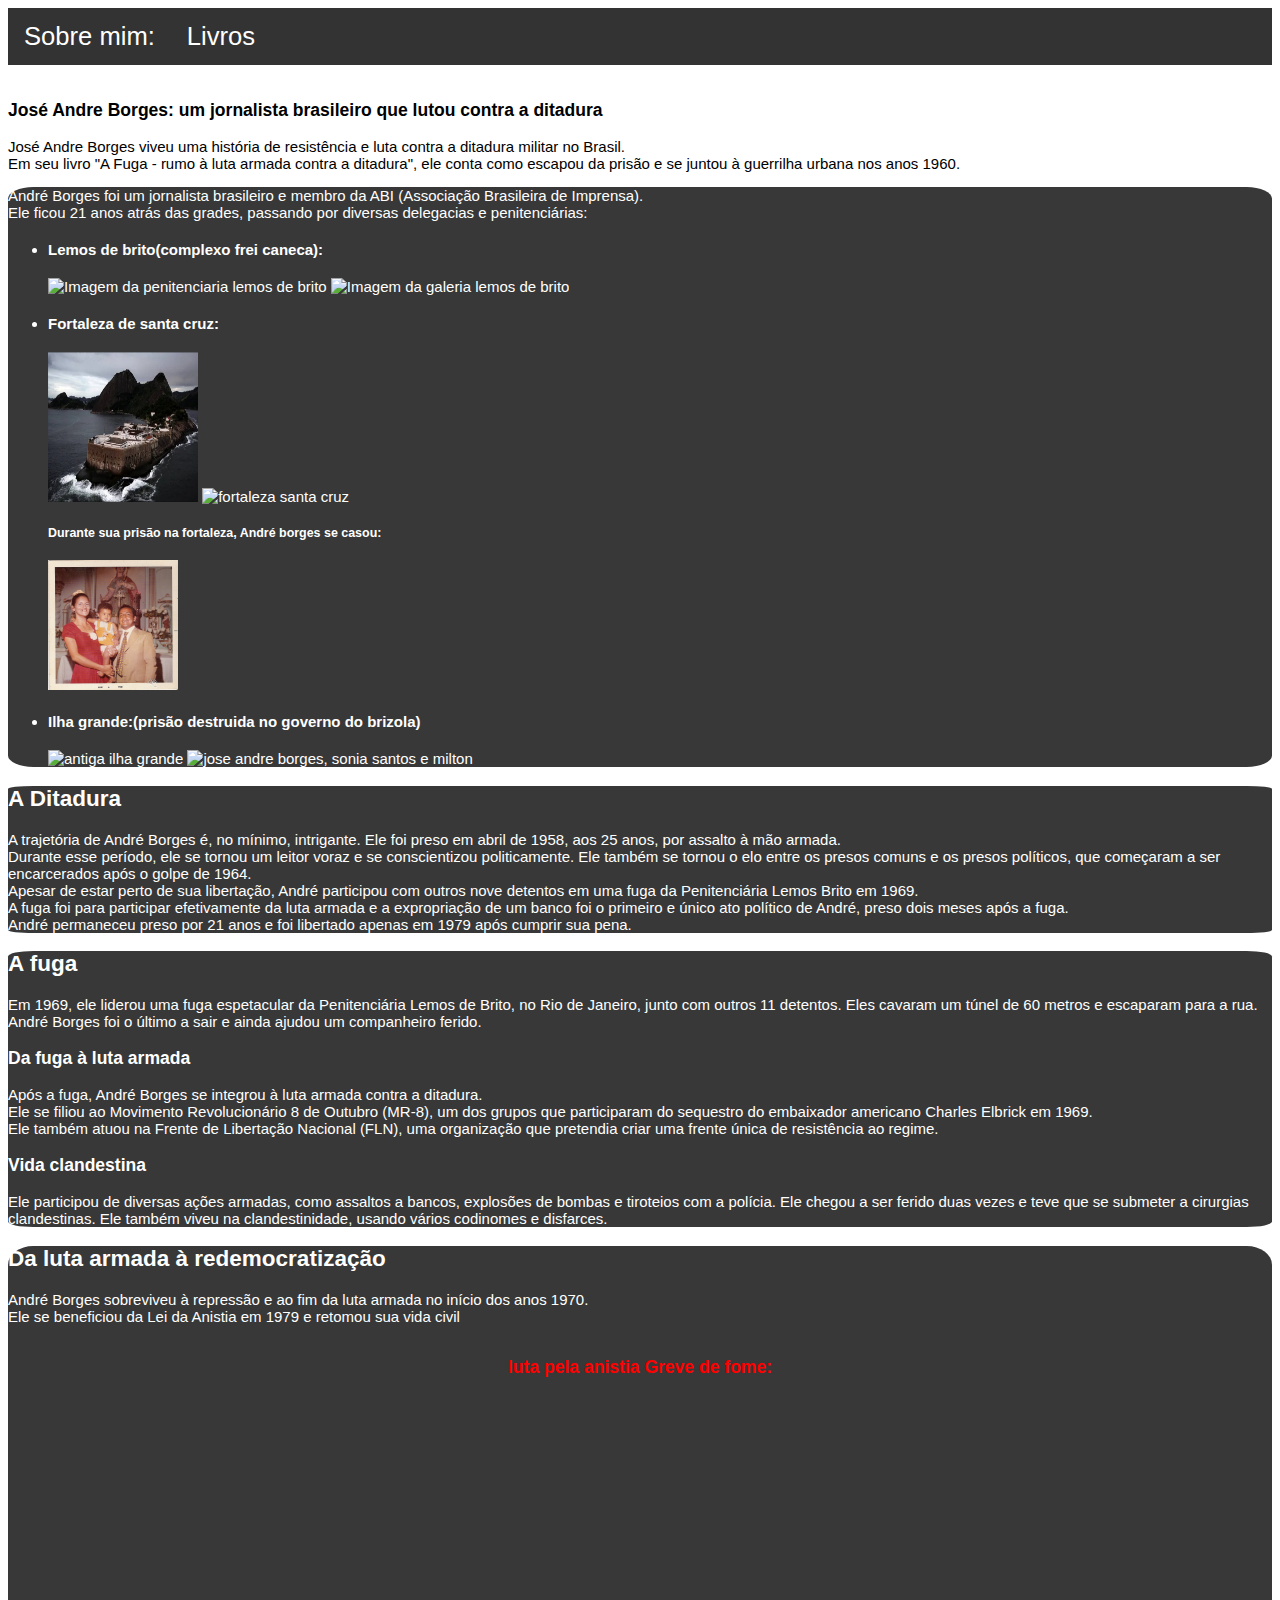
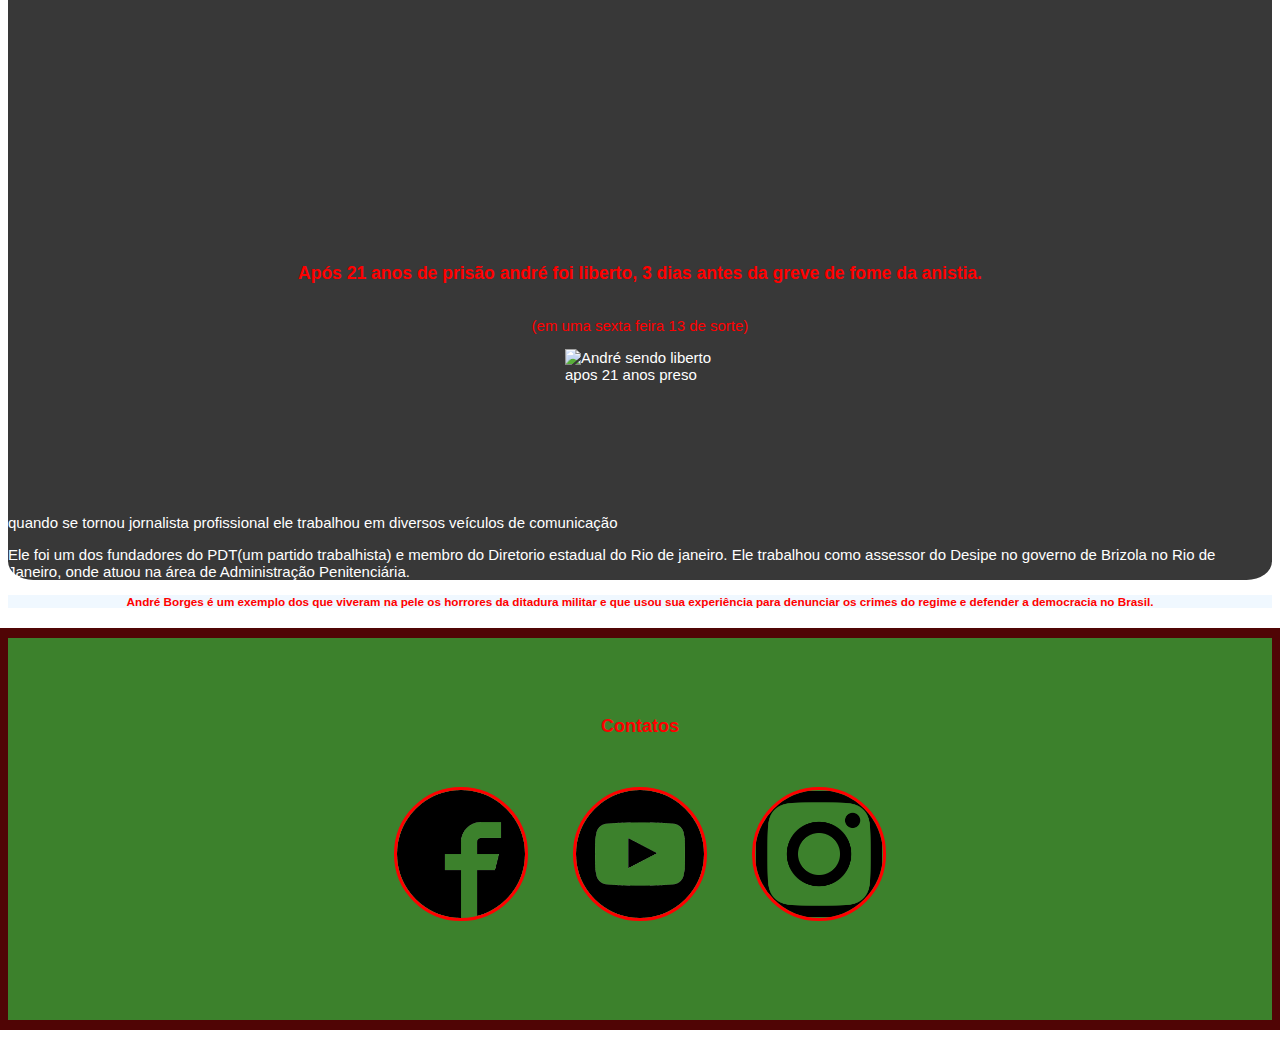
==== src/pages/about.html @ 837e5c85 "adicionado capas e sinopse de livros" ====
<!DOCTYPE html>
<html lang="en">
<head>
    <meta charset="UTF-8">
    <meta http-equiv="X-UA-Compatible" content="IE=edge">
    <meta name="viewport" content="width=device-width, initial-scale=1.0">
    <title>José andré borges</title>
    <link rel="stylesheet" href="../styles/boutstl.css">
</head>
<body>
    <nav>
        <ul>
            <li><a href="#">Sobre mim:</a></li>
            <li><a href="../../index.html">Livros</a></li>
        </ul>
    </nav>
    <header>
        <img src="" alt="">
        <h3>José Andre Borges: um jornalista brasileiro que lutou contra a ditadura</h3>
        <p>José Andre Borges viveu uma história de resistência e luta contra a ditadura militar no Brasil. <br>Em seu livro "A Fuga - rumo à luta armada contra a ditadura", ele conta como escapou da prisão e se juntou à guerrilha urbana nos anos 1960.</p>
    </header>
    <section>
        <div>
            <p>André Borges foi um jornalista brasileiro e membro da ABI (Associação Brasileira de Imprensa).<br>Ele ficou 21 anos atrás das grades, passando por diversas delegacias e penitenciárias: </p>
            <ul>
                <li>
                    <h4>Lemos de brito(complexo frei caneca):</h4>
                   <img class="sobreimg" src="https://andreborges.vercel.app/imgs/lemos%20brito%20colrida.png" alt="Imagem da penitenciaria lemos de brito" srcset="" width="150" height="150">
                   <img class="sobreimg" src="https://andreborges.vercel.app/imgs/Corredor%20da%20galeria%20na%20Divisão%20Especial%20%20da%20Frrei%20Caneca.jpg" alt="Imagem da galeria lemos de brito" srcset="" width="150" height="150">
                   
                </li>
                <li>
                    <h4>Fortaleza de santa cruz:</h4>
                    <img class="sobreimg" src="../../imgs/fortaleza2.PNG" alt="fortaleza" width="150" height="150" srcset="">
                    <img class="sobreimg" src="https://andreborges.vercel.app/imgs/Fortaleza_de_santa_cruz.jpg" alt="fortaleza santa cruz" width="150" height="150" srcset="">
                    <h5>Durante sua prisão na fortaleza, André borges se casou:</h5>
                    <img class="sobreimg" src="../../imgs/fotocasamento.jpg" alt="Casamento de andré na fortaleza de_santa_cruz" height="130" width="130"srcset="">
                </li>
                <li>
                    <h4>Ilha grande:(prisão destruida no governo do brizola)</h4>
                    <img class="sobreimg" src="https://andreborges.vercel.app/imgs/Foto%20da%20Ilha%20Grande.jpg" alt="antiga ilha grande" width="150" height="150" srcset="">
                    <img class="sobreimg" src="https://andreborges.vercel.app/imgs/7cdf9e09fb1a8763533f22e6745fd05e2f38357ead64c07fff76146b.jpg" alt="jose andre borges, sonia santos e milton" width="150" height="150">
                    
                    
                </li>
            </ul>
        </div>
        
        
        <div>
            <h2>A Ditadura</h2>
            
            <p>A trajetória de André Borges é, no mínimo, intrigante. Ele foi preso em abril de 1958, aos 25 anos, por assalto à mão armada.
                <br>Durante esse período, ele se tornou um leitor voraz e se conscientizou politicamente. Ele também se tornou o elo entre os presos comuns e os presos políticos, que começaram a ser encarcerados após o golpe de 1964.
                <br>Apesar de estar perto de sua libertação, André participou com outros nove detentos em uma fuga da Penitenciária Lemos Brito em 1969.
                <br>A fuga foi para participar efetivamente da luta armada e a expropriação de um banco foi o primeiro e único ato político de André, preso dois meses após a fuga.<br>André permaneceu preso por 21 anos e foi libertado apenas em 1979 após cumprir sua pena.</p>
        </div>
        <div>
            <h2>A fuga</h2>
            <p>Em <span>1969</span>, ele liderou uma fuga espetacular da Penitenciária Lemos de Brito, no Rio de Janeiro, junto com outros 11 detentos. Eles cavaram um túnel de 60 metros e escaparam para a rua. André Borges foi o último a sair e ainda ajudou um companheiro ferido.</p>
            <h3>Da fuga à luta armada</h3>
            <p>Após a fuga, André Borges se integrou à luta armada contra a ditadura.<br>Ele se filiou ao Movimento Revolucionário 8 de Outubro (MR-8), um dos grupos que participaram do sequestro do embaixador americano Charles Elbrick em 1969.<br>Ele também atuou na Frente de Libertação Nacional (FLN), uma organização que pretendia criar uma frente única de resistência ao regime.</p>
            <h3>Vida clandestina</h3>
            <p>Ele participou de diversas ações armadas, como assaltos a bancos, explosões de bombas e tiroteios com a polícia. Ele chegou a ser ferido duas vezes e teve que se submeter a cirurgias clandestinas. Ele também viveu na clandestinidade, usando vários codinomes e disfarces.</p>
        </div>
        <div>
            <h2>Da luta armada à redemocratização</h2>
            <p>André Borges sobreviveu à repressão e ao fim da luta armada no início dos anos 1970.<br>Ele se beneficiou da Lei da Anistia em 1979 e retomou sua vida civil</p>
            <div id="player">
                <h3 style="color:red;text-align:center;">luta pela anistia Greve de fome:</h3>
                <iframe width="100" height="100" src="https://www.youtube.com/embed/jiJR7EuvxG4" title="Luta pela anistia: Greve de fome 1979 penitenciaria lemos brito" frameborder="0" allow=" autoplay; clipboard-write; encrypted-media; web-share" allowfullscreen>
                </iframe>
                <h3 style="color:red;text-align:center;">Após 21 anos de prisão andré foi liberto, 3 dias antes da greve de fome da anistia.</h3>
                <p style="color:red;text-align:center;">(em uma sexta feira 13 de sorte)</p>
                <img class="sobreimg" src="https://media2.giphy.com/media/v1.Y2lkPTc5MGI3NjExYzhkODRiM2I2OGNiMWZkNzcwYzRmYzAyMzRhMmRlOTlmZjk5ZTAwYiZlcD12MV9pbnRlcm5hbF9naWZzX2dpZklkJmN0PWc/Q6d7CM1Arba7Ho5XRh/giphy.gif" width="150" height="150" alt="André sendo liberto apos 21 anos preso"></img>
            </div>
            <p>quando se tornou jornalista profissional ele trabalhou em diversos veículos de comunicação</p>
            <p>Ele foi um dos fundadores do PDT(um partido trabalhista) e membro do Diretorio estadual do Rio de janeiro. Ele trabalhou como assessor do Desipe no governo de Brizola no Rio de Janeiro, onde atuou na área de Administração Penitenciária.
            </p>
        </div>
        <h3 style="color:red;text-align:center; background-color: aliceblue;">André Borges é um exemplo dos que viveram na pele os horrores da ditadura militar e que usou sua experiência para denunciar os crimes do regime e defender a democracia no Brasil.
        </h3>
    </section>
    <footer>
        <h2>Contatos</h2>
        <div>
         <!-- Contacts(facebook,instagram, youtube) -->
            <a href="https://www.facebook.com/profile.php?id=100004435623416">
                <img src="../../imgs/face.png" alt="facebook icon">
                
            </a>
            <a href="https://www.youtube.com/@andreborges8087">
                <img src="../../imgs/youtub.png" alt="youtube icon">
                
            </a>
            <a href="https://www.instagram.com/andreborges9657/">
                <img src="../../imgs/insta.png" alt="instagram icon">
                
            </a>
            
        </div>
        
    </footer>
</body>
</html>
---- src/styles/boutstl.css ----
* {
    box-sizing: border-box;

}
html {
    font-size: 62.5%;
    font-family: Arial, Helvetica, sans-serif;
}
nav>ul {
    list-style-type: none;
    margin: 0;
    padding: 0;
    overflow: hidden;
    background-color: #333;
}
nav>ul>li {
    float: left;
    
}
nav>ul>li>a {
    display: block;
    color: white;
    text-align: center;
    padding: 1.4rem 1.6rem;
    font-size: 2vw;
    text-decoration: none;
}
nav>ul>li a:hover {
    background-color: #111;
}
header {
    font-size: 1.5rem;
}

section {
    background-image: url("https://andreborges.vercel.app/imgs/64.png");
    background-size:contain;
    background-position: center;
    background-repeat: repeat-y;
    color:white;
}
section>div {
    background-color: #000000c7;
    border-radius: 2%;
    font-size: 1.5rem;
}





footer>h2 {
    color: red;
    text-align: center;
    font-family: Arial, Helvetica, sans-serif;
    font-size: large;
}
footer {
    padding-block: 5%;
    margin: 3rem;
    background-color: rgba(22, 104, 2, 0.836);
    text-align: center;
    margin-inline: auto;

    outline: rgb(80, 5, 5) solid 1rem;
    width: 100%;
}
footer>div {
    display: flex;
    flex-direction: row;
    margin-bottom: 3vw;
    padding-top: 3vw;
    justify-content: center;
}
footer>div>a {
    display: flex;
    flex-direction: column;
    margin-inline: 2vw;
}
footer>div>a>img {
    width: 10vw;
    outline: red solid .3rem;
    border-radius: 50%;
    animation: light linear infinite 5S;
    height: 100%;
}
footer>p{
    color:rgb(78, 61, 61);
    font-size: .8rem;
}
div#player>iframe {
  width: 70vw;
  height: 50vh;
}
div#player{
  align-items: center;
  justify-content: center;
  display: flex;
  flex-direction: column;
}

@keyframes light {
    0% {
        filter: drop-shadow(16px 16px 20px red);
    }
    10% {
        filter: drop-shadow(16px 16px 20px red) invert(10%);
    }
    25% {
        filter: drop-shadow(16px 16px 20px red) invert(20%);
    }
    45% {
        filter: drop-shadow(16px 16px 20px red) invert(50%);
    }
    60% {
        filter: drop-shadow(16px 16px 20px red) invert(60%);
    }
    90% {
        filter: drop-shadow(16px 16px 20px red) invert(75%);
    }
    100% {
        filter: drop-shadow(16px 16px 20px red) invert(100%);
    }
}

.sobreimg:hover {
    width: 50vw;
    height: 60vh;
    outline: inset .8rem rgb(119, 93, 128);
}
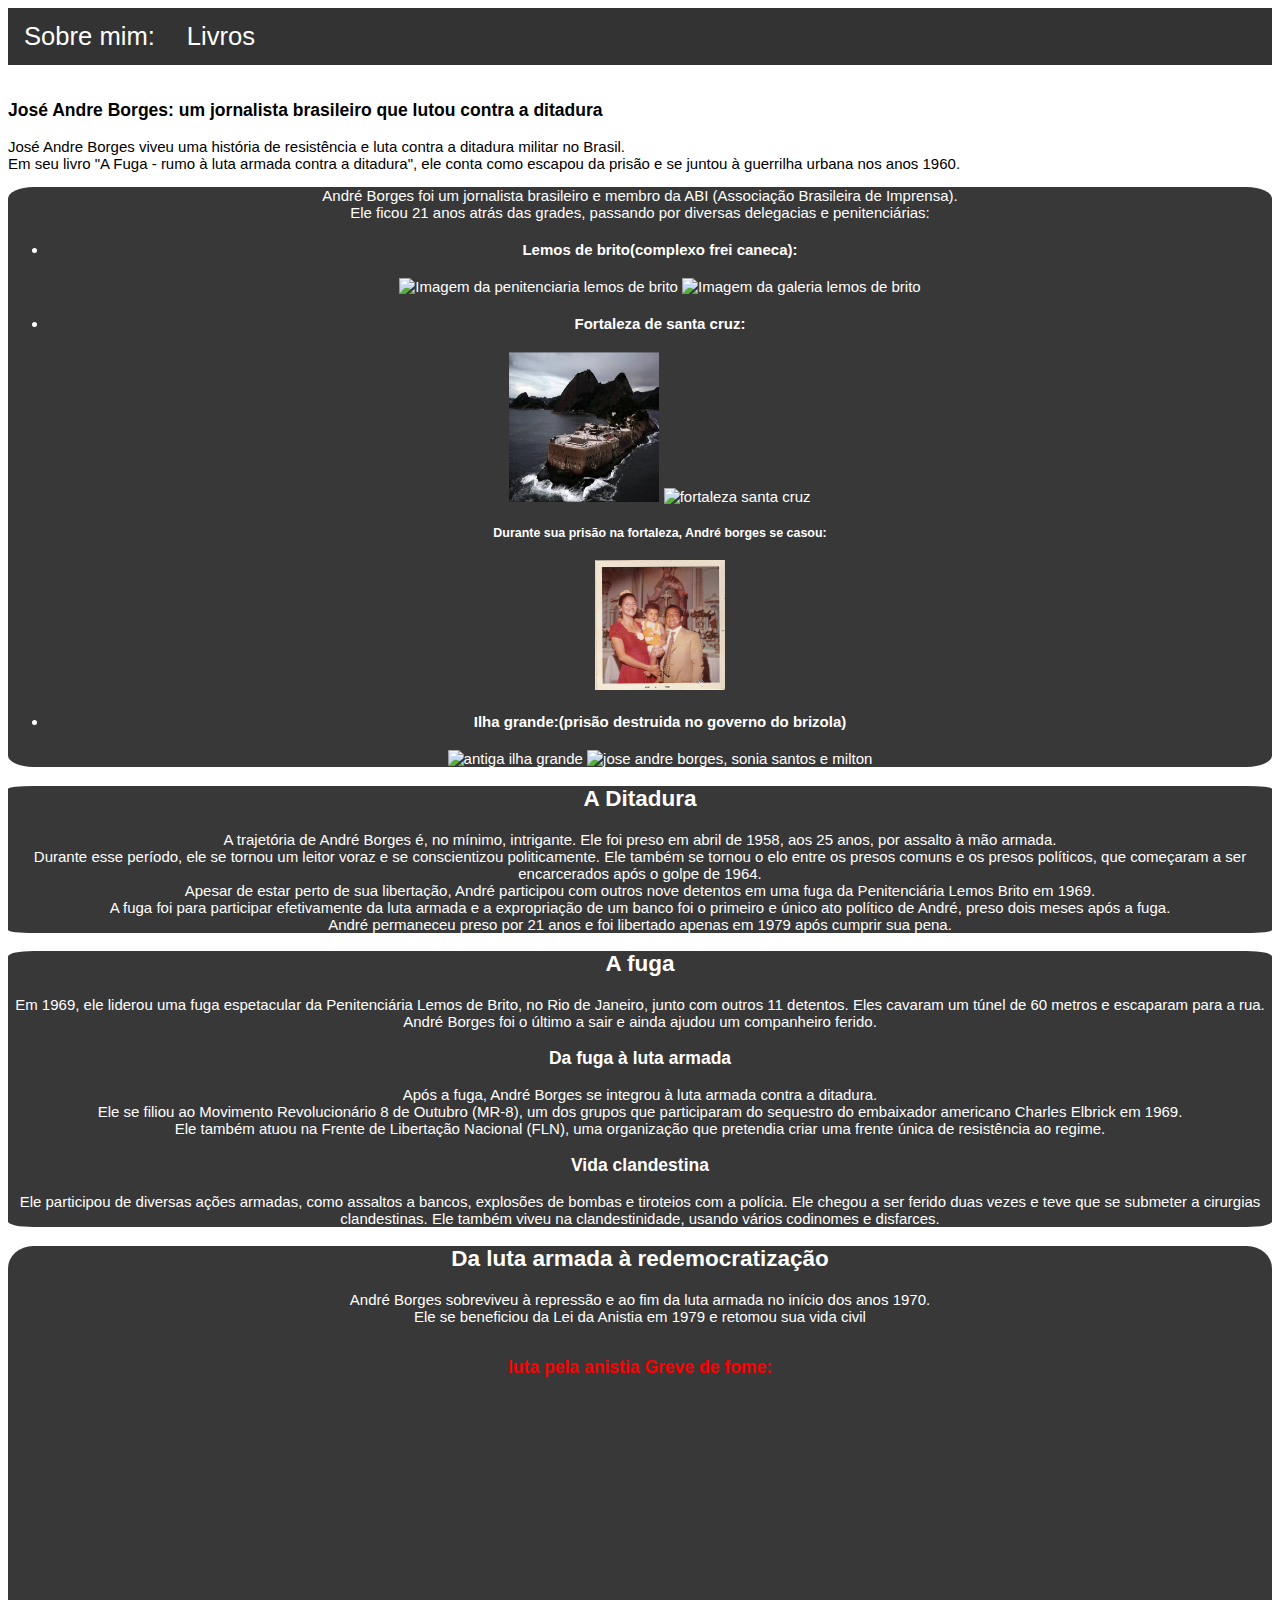
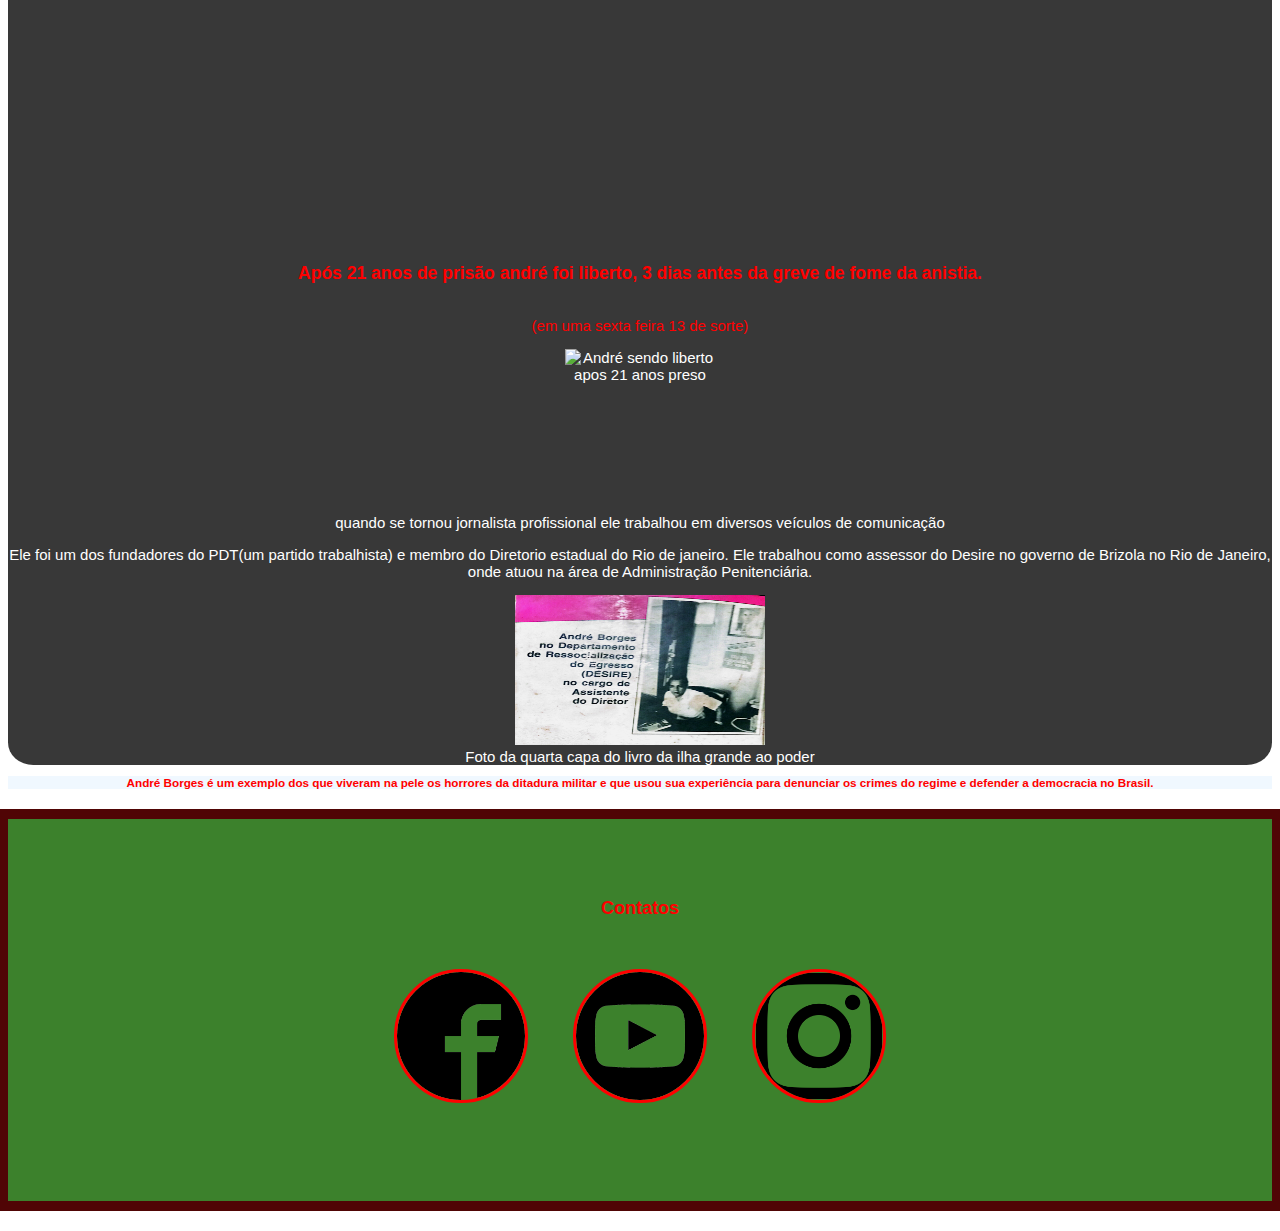
==== commit e3e82565: "adicionamos foto quarta capa (da ilha grande ao poder) e figcaption ao html" ====
--- a/src/pages/about.html
+++ b/src/pages/about.html
@@ -75,8 +75,10 @@
                 <img class="sobreimg" src="https://media2.giphy.com/media/v1.Y2lkPTc5MGI3NjExYzhkODRiM2I2OGNiMWZkNzcwYzRmYzAyMzRhMmRlOTlmZjk5ZTAwYiZlcD12MV9pbnRlcm5hbF9naWZzX2dpZklkJmN0PWc/Q6d7CM1Arba7Ho5XRh/giphy.gif" width="150" height="150" alt="André sendo liberto apos 21 anos preso"></img>
             </div>
             <p>quando se tornou jornalista profissional ele trabalhou em diversos veículos de comunicação</p>
-            <p>Ele foi um dos fundadores do PDT(um partido trabalhista) e membro do Diretorio estadual do Rio de janeiro. Ele trabalhou como assessor do Desipe no governo de Brizola no Rio de Janeiro, onde atuou na área de Administração Penitenciária.
+            <p>Ele foi um dos fundadores do PDT(um partido trabalhista) e membro do Diretorio estadual do Rio de janeiro. Ele trabalhou como assessor do Desire no governo de Brizola no Rio de Janeiro, onde atuou na área de Administração Penitenciária.
             </p>
+            <img src="../../imgs/desire.jpg" alt="andre trabalhou como assessor no desire durante governo do brizola" width="250" height="150" class="sobreimg">
+            <figcaption>Foto da quarta capa do livro da ilha grande ao poder</figcaption>
         </div>
         <h3 style="color:red;text-align:center; background-color: aliceblue;">André Borges é um exemplo dos que viveram na pele os horrores da ditadura militar e que usou sua experiência para denunciar os crimes do regime e defender a democracia no Brasil.
         </h3>
--- a/src/styles/boutstl.css
+++ b/src/styles/boutstl.css
@@ -43,6 +43,7 @@
     background-color: #000000c7;
     border-radius: 2%;
     font-size: 1.5rem;
+    text-align: center;
 }
 
 
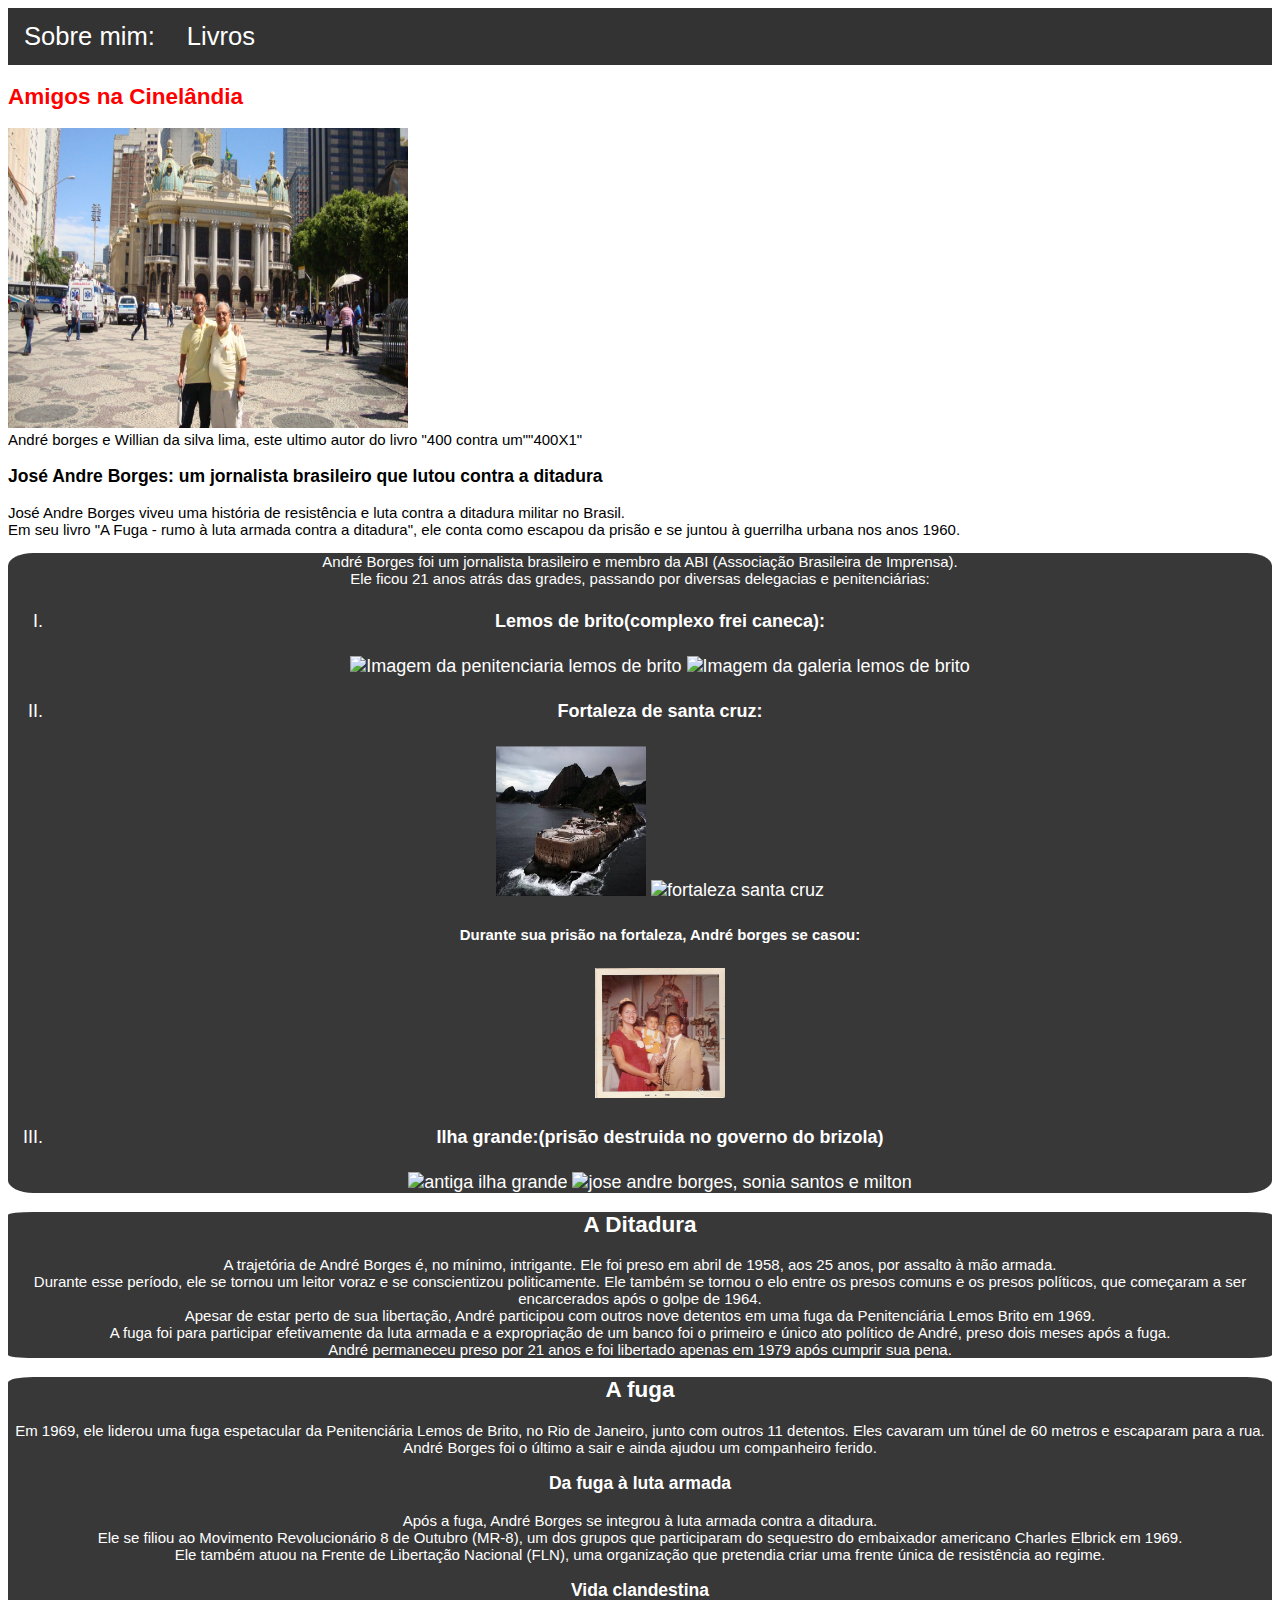
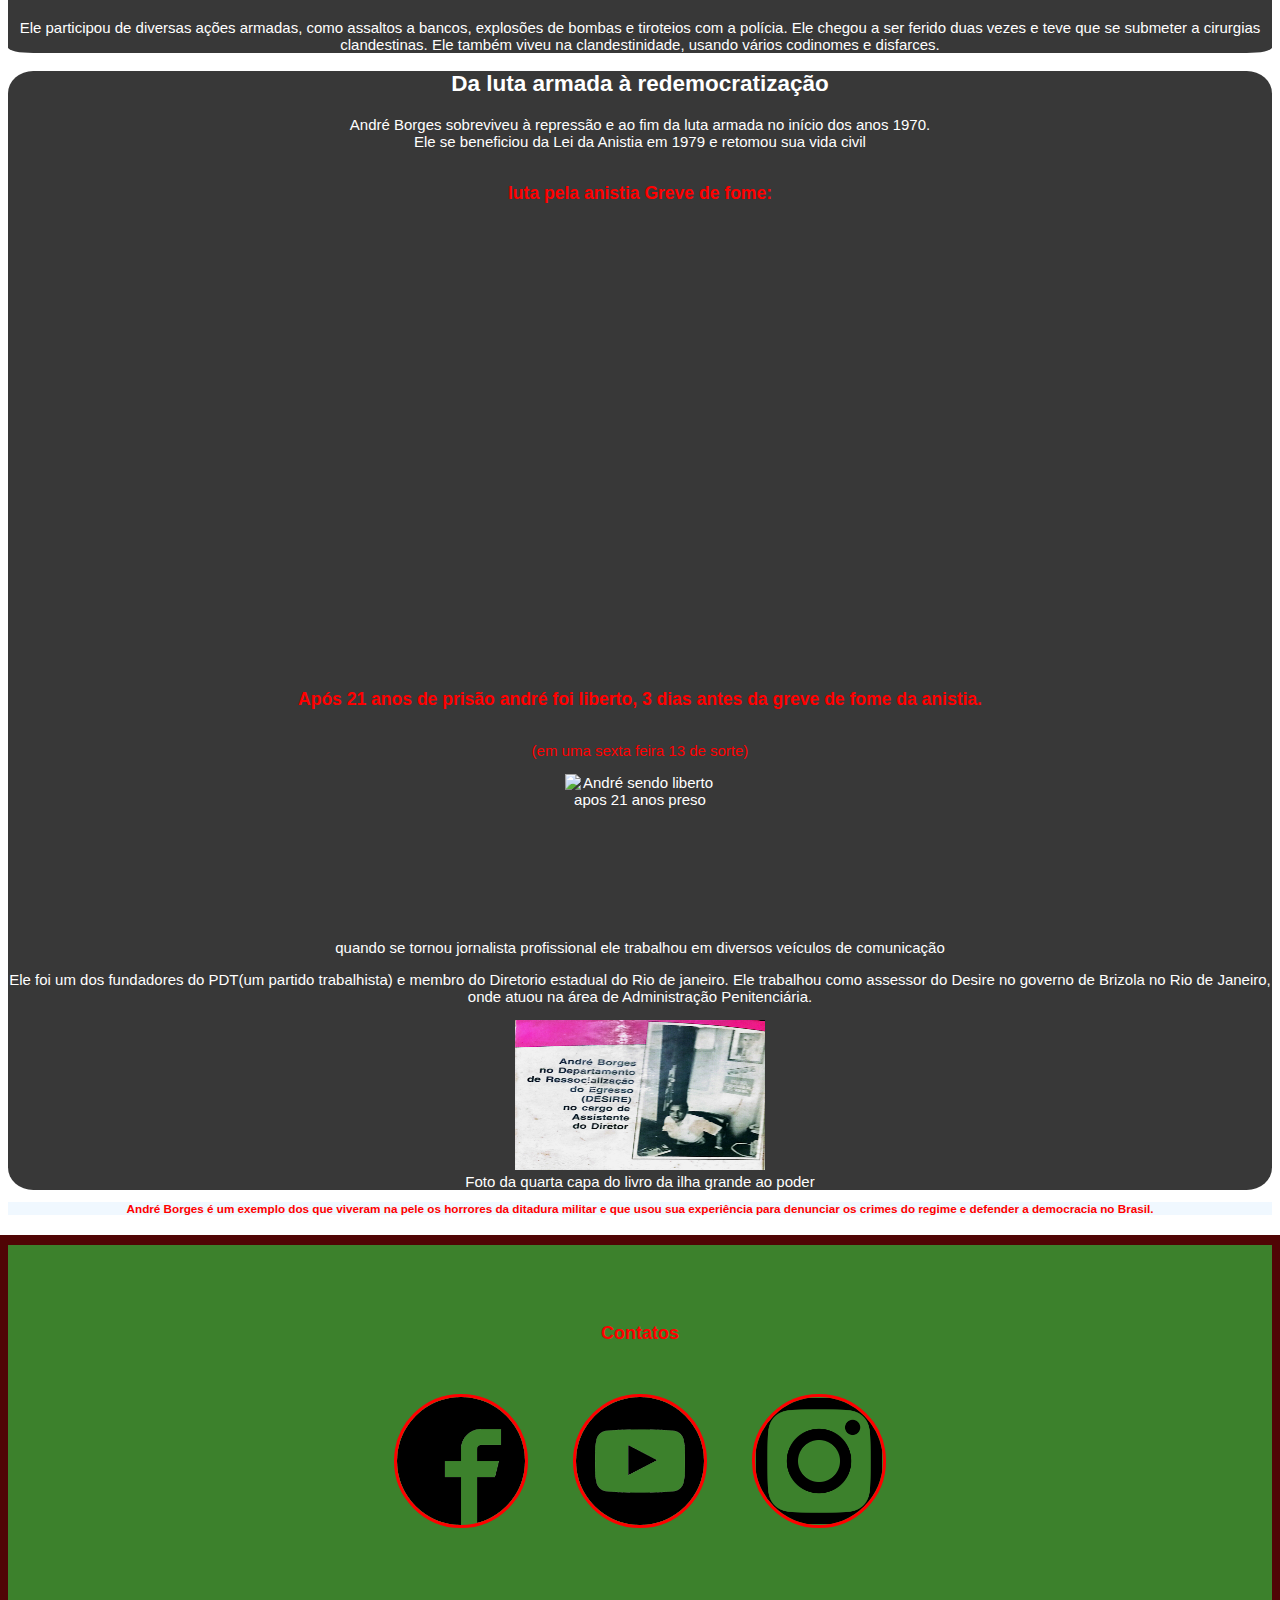
==== commit dfe11165: "added amigos na cinelandia phtoo" ====
--- a/src/pages/about.html
+++ b/src/pages/about.html
@@ -15,7 +15,9 @@
         </ul>
     </nav>
     <header>
-        <img src="" alt="">
+        <h2 style="color: red;">Amigos na Cinelândia</h2 >
+        <img src="../../imgs/AmigosNaCinelandia.jpg.jpg" alt="Amigos na Cinelândia" width="400" height="300">
+        <figcaption>André borges e Willian da silva lima, este ultimo autor do livro "400 contra um""400X1"</figcaption>
         <h3>José Andre Borges: um jornalista brasileiro que lutou contra a ditadura</h3>
         <p>José Andre Borges viveu uma história de resistência e luta contra a ditadura militar no Brasil. <br>Em seu livro "A Fuga - rumo à luta armada contra a ditadura", ele conta como escapou da prisão e se juntou à guerrilha urbana nos anos 1960.</p>
     </header>
--- a/src/styles/boutstl.css
+++ b/src/styles/boutstl.css
@@ -15,6 +15,7 @@
 }
 nav>ul>li {
     float: left;
+
     
 }
 nav>ul>li>a {
@@ -46,7 +47,10 @@
     text-align: center;
 }
 
-
+section>div>ul {
+    list-style: upper-roman;
+    font-size: larger;
+}
 
 
 
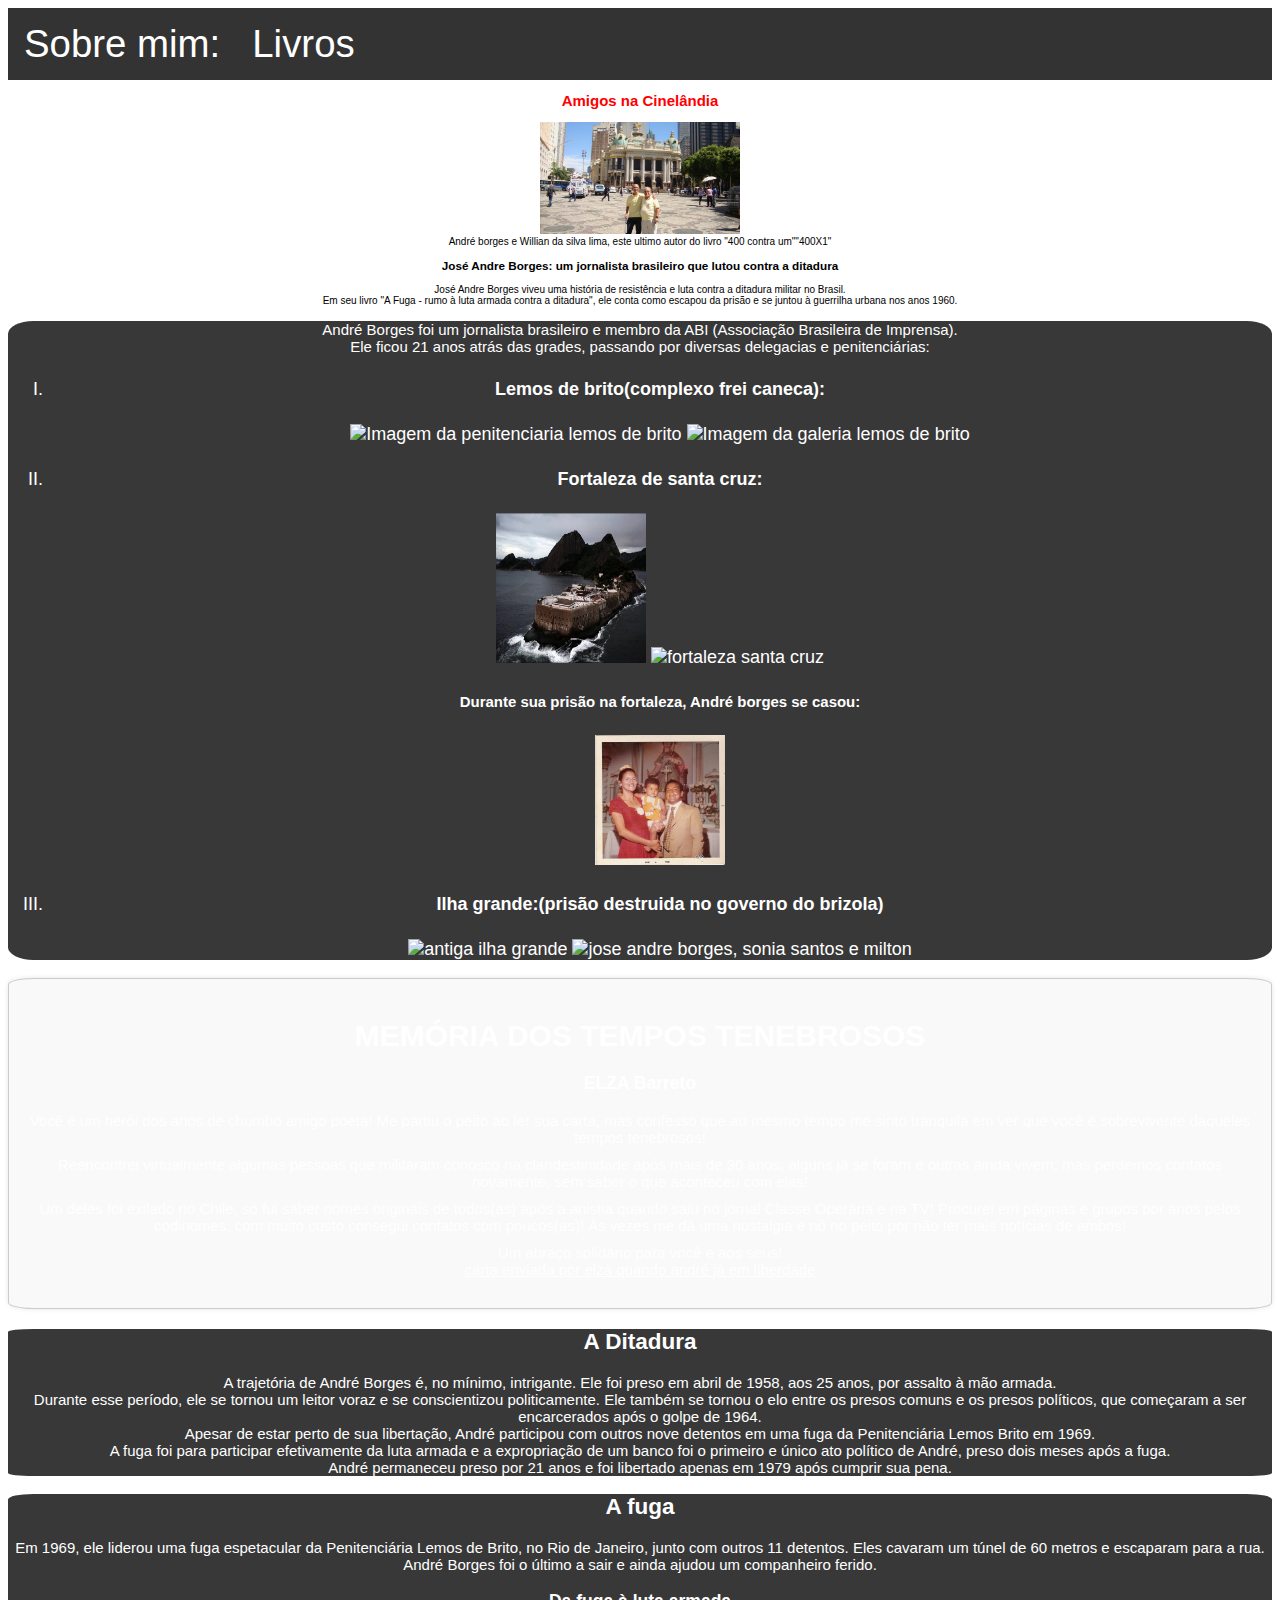
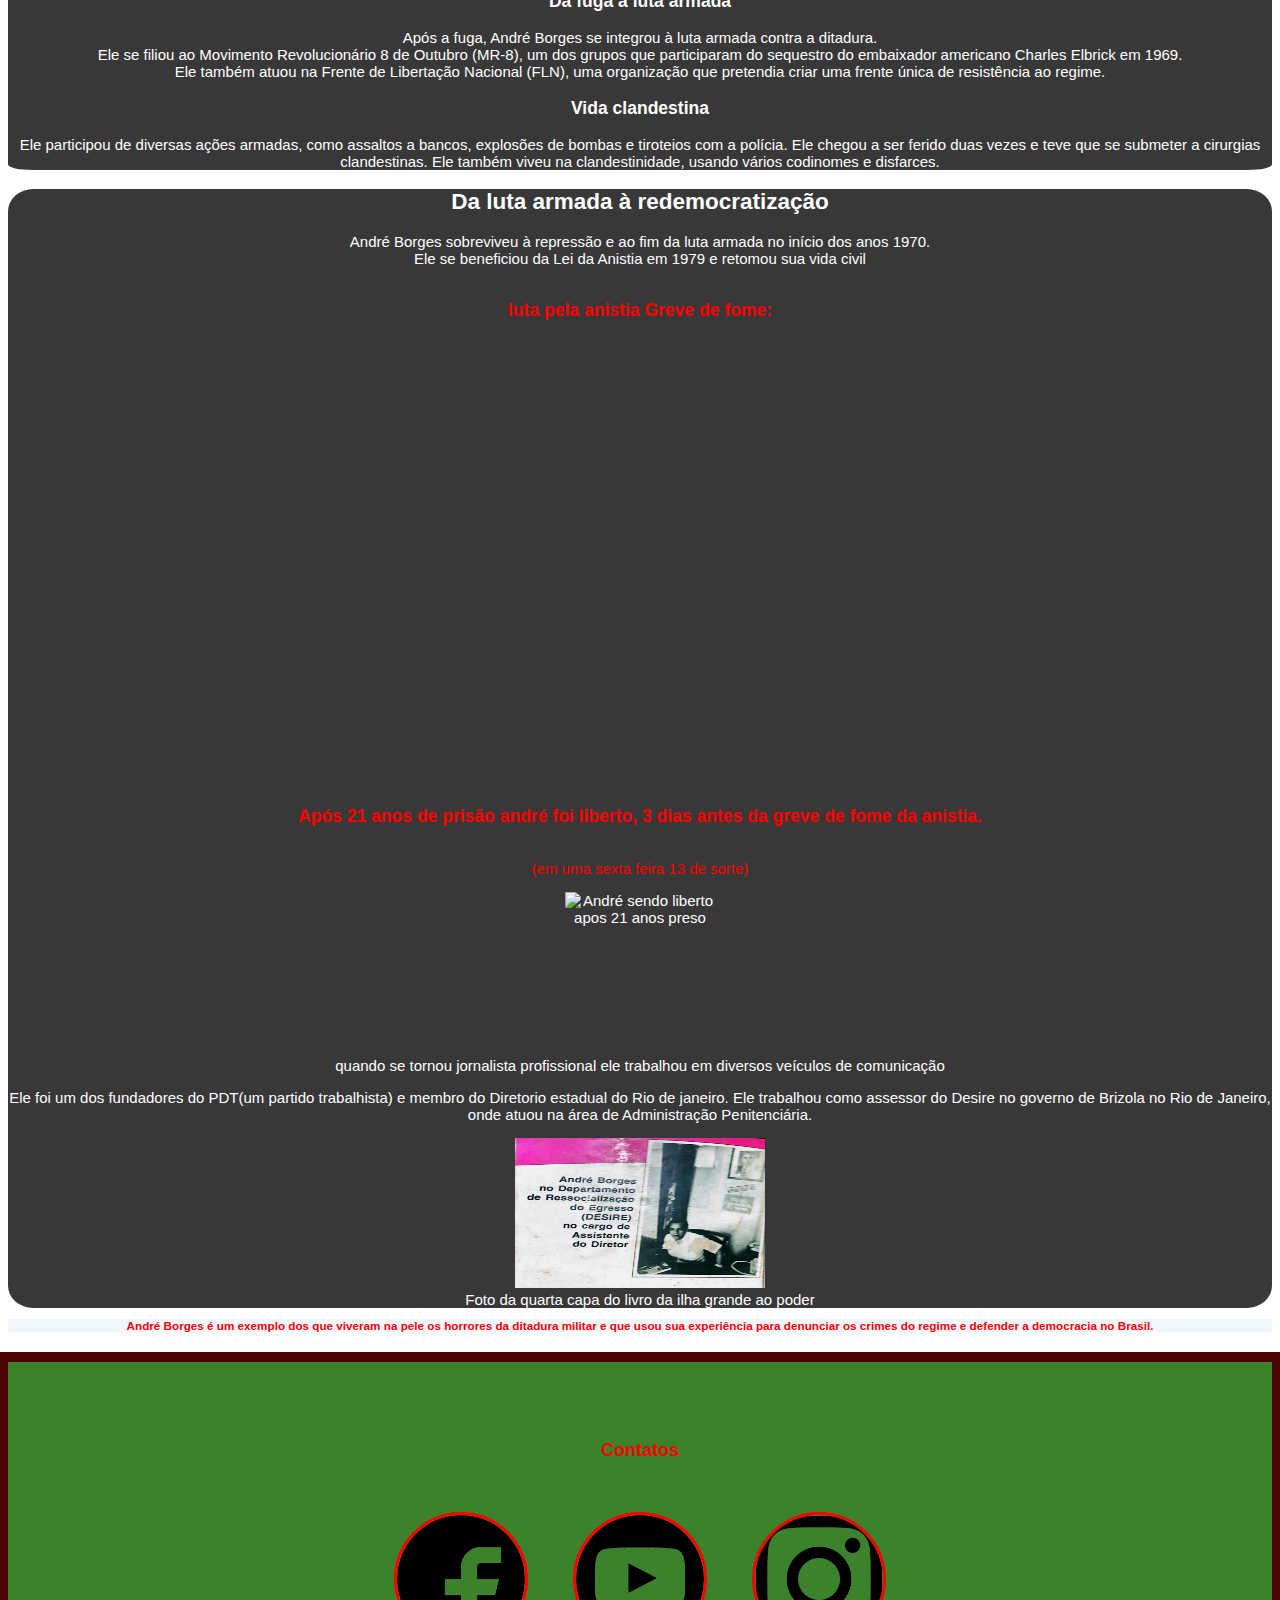
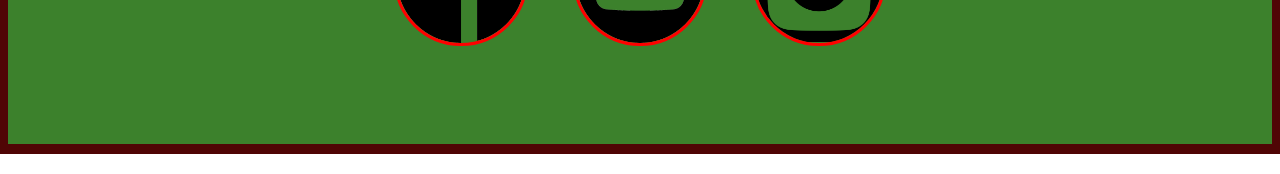
==== commit 6badbb70: "added "carta por elza barreto"" ====
--- a/src/pages/about.html
+++ b/src/pages/about.html
@@ -47,7 +47,23 @@
                 </li>
             </ul>
         </div>
-        
+    <div class="cartaelza">
+            <h1>MEMÓRIA DOS TEMPOS TENEBROSOS</h1>
+            <h3>ELZA Barreto</h3>
+
+    <p>Você é um herói dos anos de chumbo amigo poeta! Me partiu o peito ao ler sua carta, mas confesso que ao mesmo tempo me sinto tranquila em ver que você é sobrevivente daqueles tempos tenebrosos!</p>
+
+    <p>Reencontrei virtualmente algumas pessoas que militaram conosco na clandestinidade após mais de 30 anos, alguns já se foram e outras ainda vivem, mas perdemos contatos novamente, sem saber o que aconteceu com elas!</p>
+
+    <p>Um deles foi exilado no Chile, só fui saber nomes originais de todos(as) após a anistia quando saiu no jornal Classe Operária e na TV! Procurei em páginas e grupos por anos pelos codinomes, com muito custo consegui contatos com poucos(as)! Às vezes me dá uma nostalgia e nó no peito por não ter mais notícias de ambos!</p>
+
+    
+
+    <p>Um abraço solidário para você e aos seus!<br><u>carta enviada por elza quando andré já em liberdade</u></p>
+
+
+    
+        </div>
         
         <div>
             <h2>A Ditadura</h2>
--- a/src/styles/boutstl.css
+++ b/src/styles/boutstl.css
@@ -23,14 +23,21 @@
     color: white;
     text-align: center;
     padding: 1.4rem 1.6rem;
-    font-size: 2vw;
+    font-size: 3vw;
     text-decoration: none;
 }
 nav>ul>li a:hover {
     background-color: #111;
 }
-header {
-    font-size: 1.5rem;
+header{
+    text-align: center;
+    display: block;
+    align-items: center;
+    margin-inline: auto;
+}
+header>img{
+    width:20rem;
+    height: 150%;
 }
 
 section {
@@ -103,7 +110,40 @@
   display: flex;
   flex-direction: column;
 }
+.cartaelza {
+    border: 1px solid #ccc;
+    padding: 20px;
+    margin-bottom: 20px;
+    background-color: #f9f9f9;
+    box-shadow: 0 0 5px rgba(0, 0, 0, 0.1);
+    font-family: Arial, sans-serif;
+  }
 
+  .cartaelza p {
+    margin: 10px 0;
+  }
+
+  .cartaelza a {
+    text-decoration: none;
+  }
+
+  .cartaelza a:hover {
+    text-decoration: underline;
+  }
+
+.close {
+    color: #aaa;
+    float: right;
+    font-size: 28px;
+    font-weight: bold;
+    cursor: pointer;
+  }
+.close:hover,
+.close:focus {
+    color: black;
+    text-decoration: none;
+    cursor: pointer;
+ }
 @keyframes light {
     0% {
         filter: drop-shadow(16px 16px 20px red);
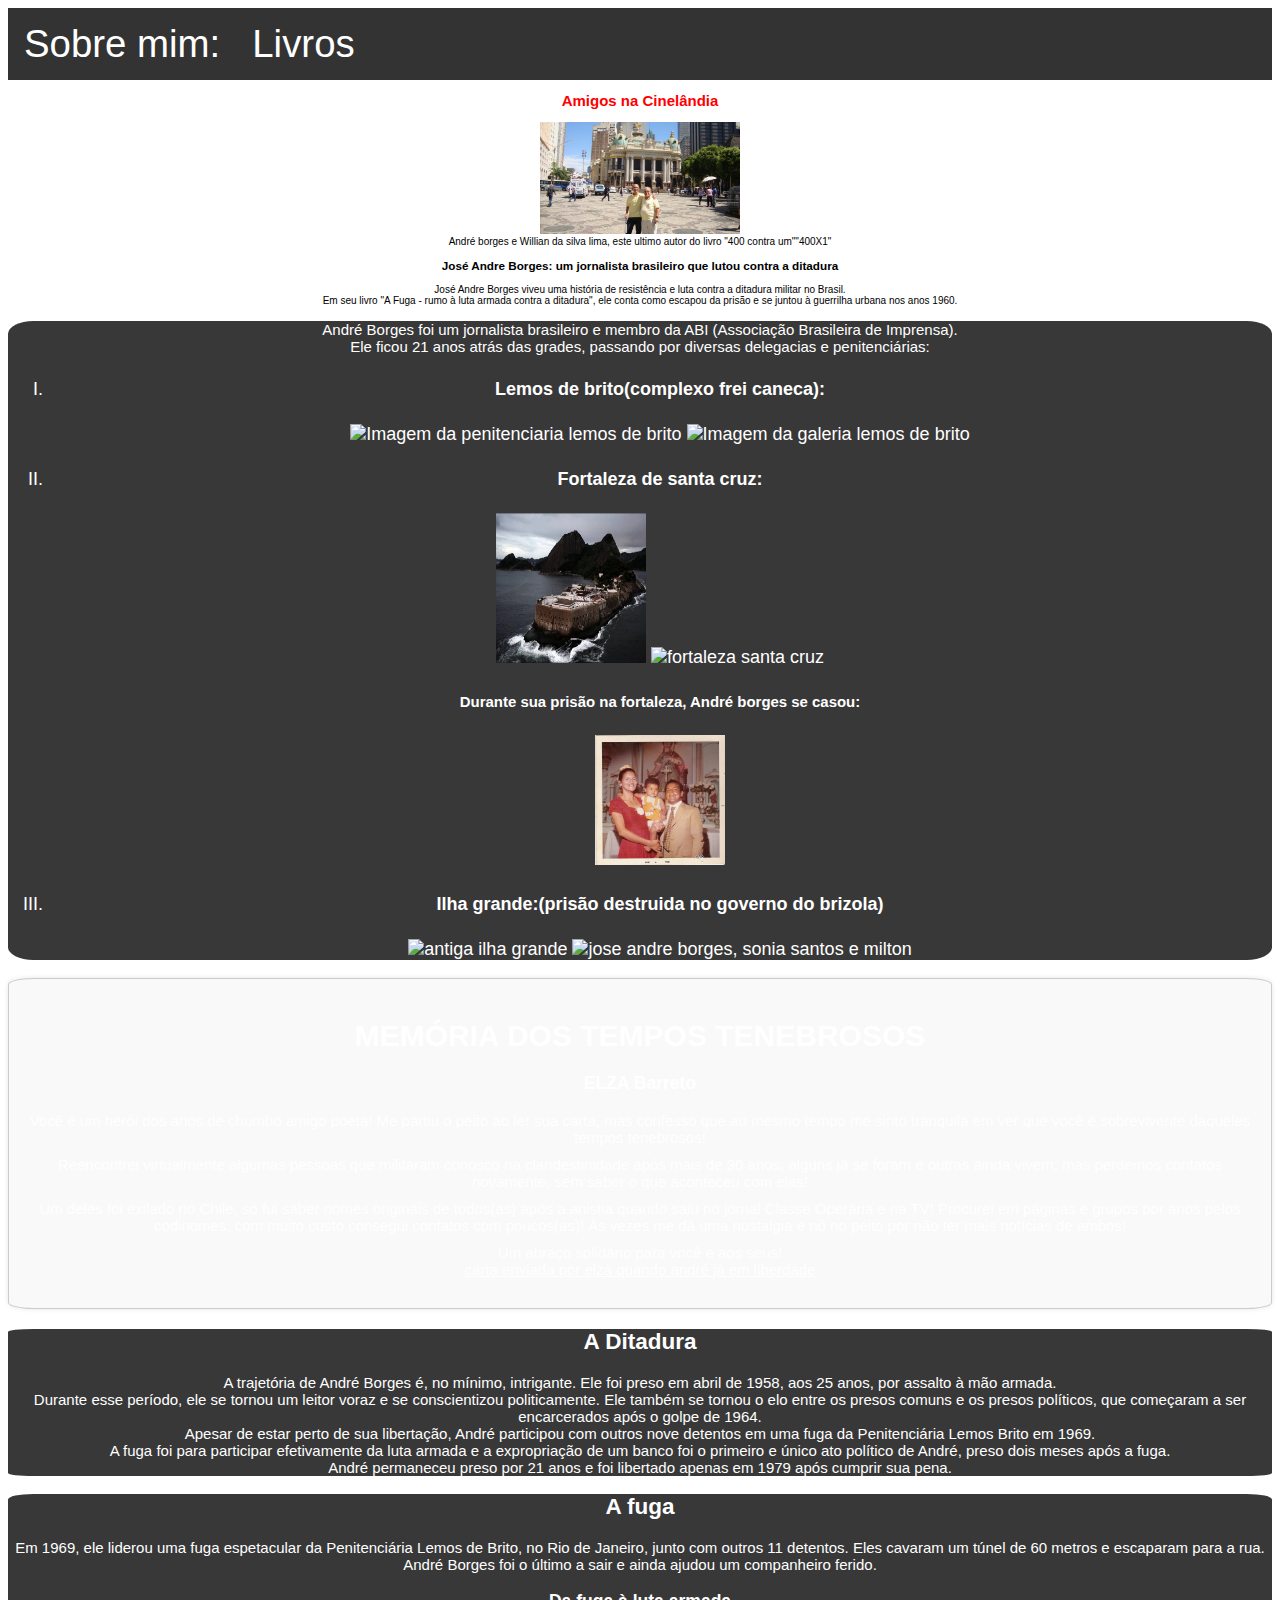
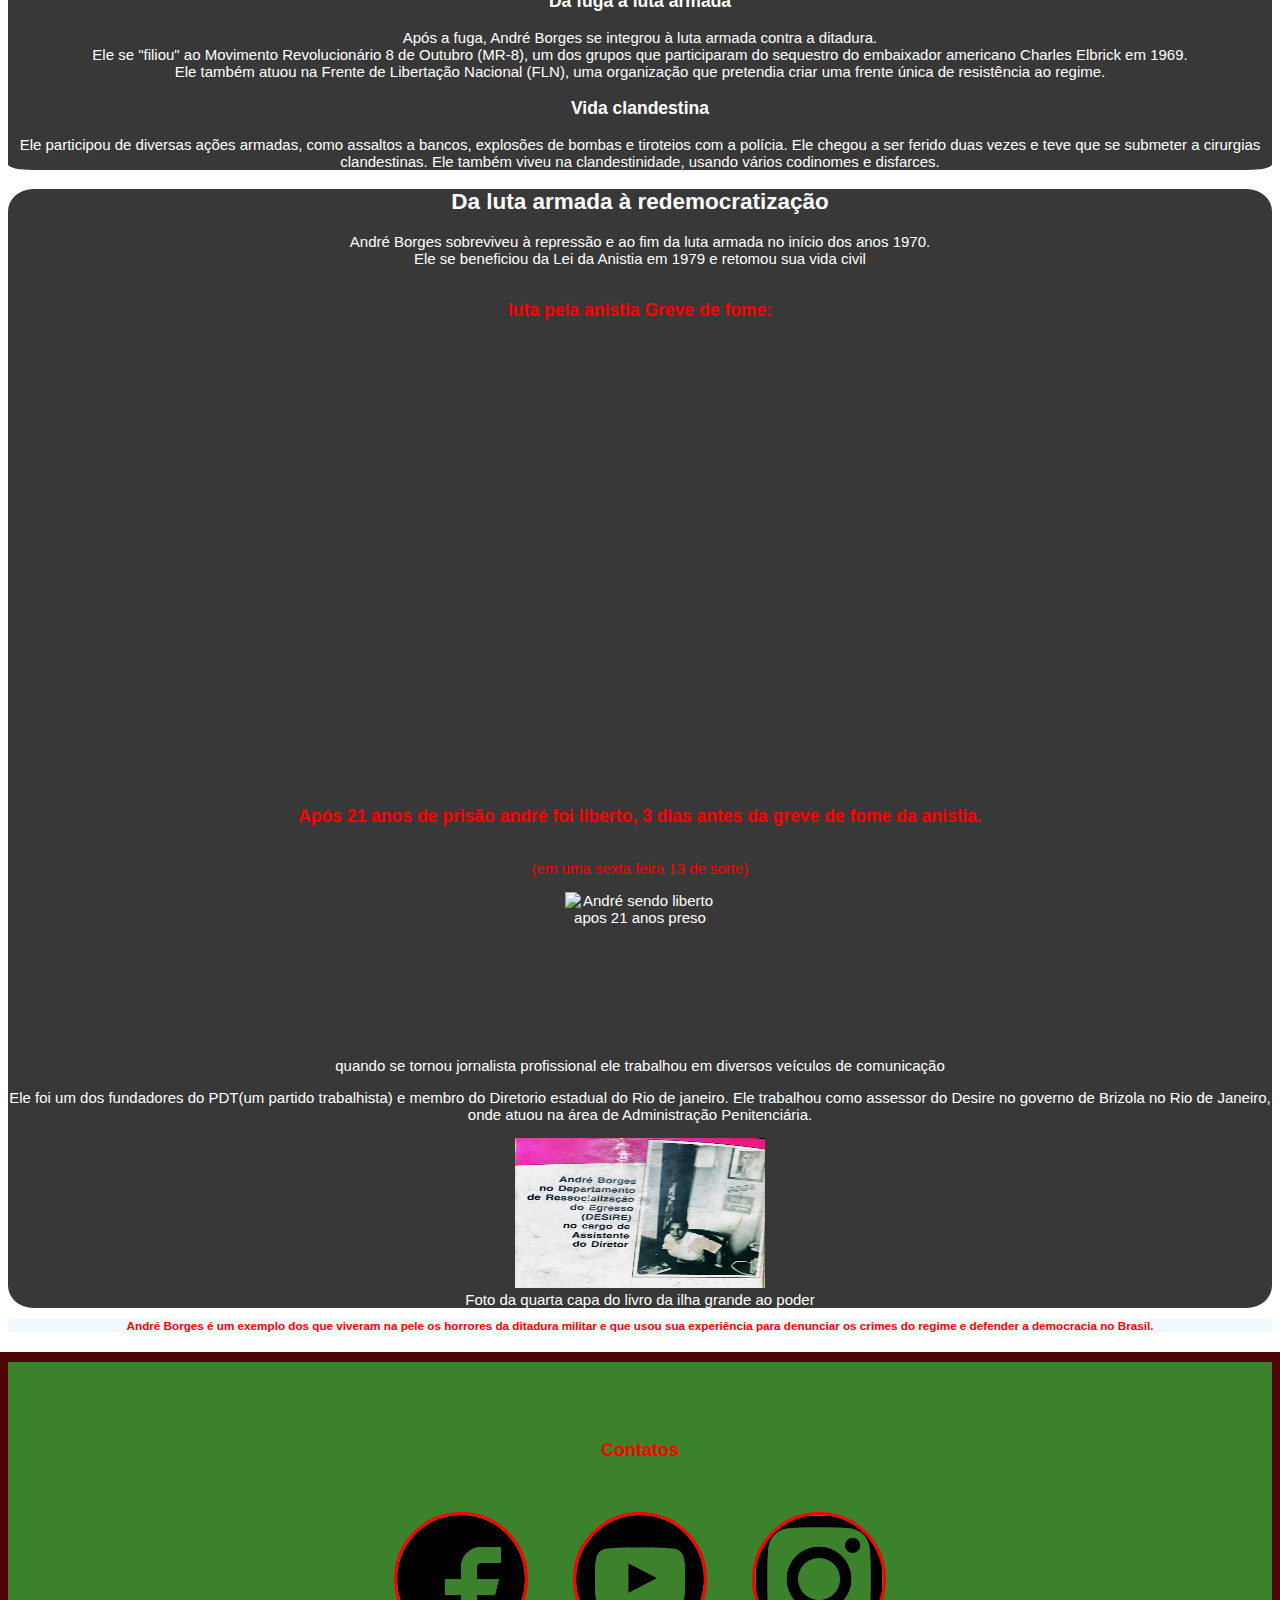
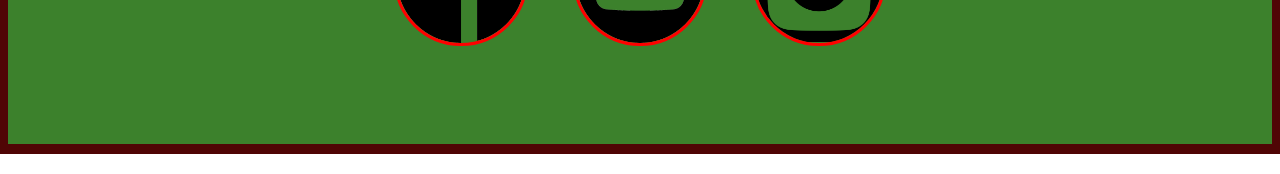
==== commit 2208bf08: "sss" ====
--- a/src/pages/about.html
+++ b/src/pages/about.html
@@ -77,7 +77,7 @@
             <h2>A fuga</h2>
             <p>Em <span>1969</span>, ele liderou uma fuga espetacular da Penitenciária Lemos de Brito, no Rio de Janeiro, junto com outros 11 detentos. Eles cavaram um túnel de 60 metros e escaparam para a rua. André Borges foi o último a sair e ainda ajudou um companheiro ferido.</p>
             <h3>Da fuga à luta armada</h3>
-            <p>Após a fuga, André Borges se integrou à luta armada contra a ditadura.<br>Ele se filiou ao Movimento Revolucionário 8 de Outubro (MR-8), um dos grupos que participaram do sequestro do embaixador americano Charles Elbrick em 1969.<br>Ele também atuou na Frente de Libertação Nacional (FLN), uma organização que pretendia criar uma frente única de resistência ao regime.</p>
+            <p>Após a fuga, André Borges se integrou à luta armada contra a ditadura.<br>Ele se "filiou" ao Movimento Revolucionário 8 de Outubro (MR-8), um dos grupos que participaram do sequestro do embaixador americano Charles Elbrick em 1969.<br>Ele também atuou na Frente de Libertação Nacional (FLN), uma organização que pretendia criar uma frente única de resistência ao regime.</p>
             <h3>Vida clandestina</h3>
             <p>Ele participou de diversas ações armadas, como assaltos a bancos, explosões de bombas e tiroteios com a polícia. Ele chegou a ser ferido duas vezes e teve que se submeter a cirurgias clandestinas. Ele também viveu na clandestinidade, usando vários codinomes e disfarces.</p>
         </div>
@@ -109,7 +109,7 @@
                 <img src="../../imgs/face.png" alt="facebook icon">
                 
             </a>
-            <a href="https://www.youtube.com/@andreborges8087">
+            <a href="https://www.youtube.com/@andreborgessobrevivente/videos">
                 <img src="../../imgs/youtub.png" alt="youtube icon">
                 
             </a>
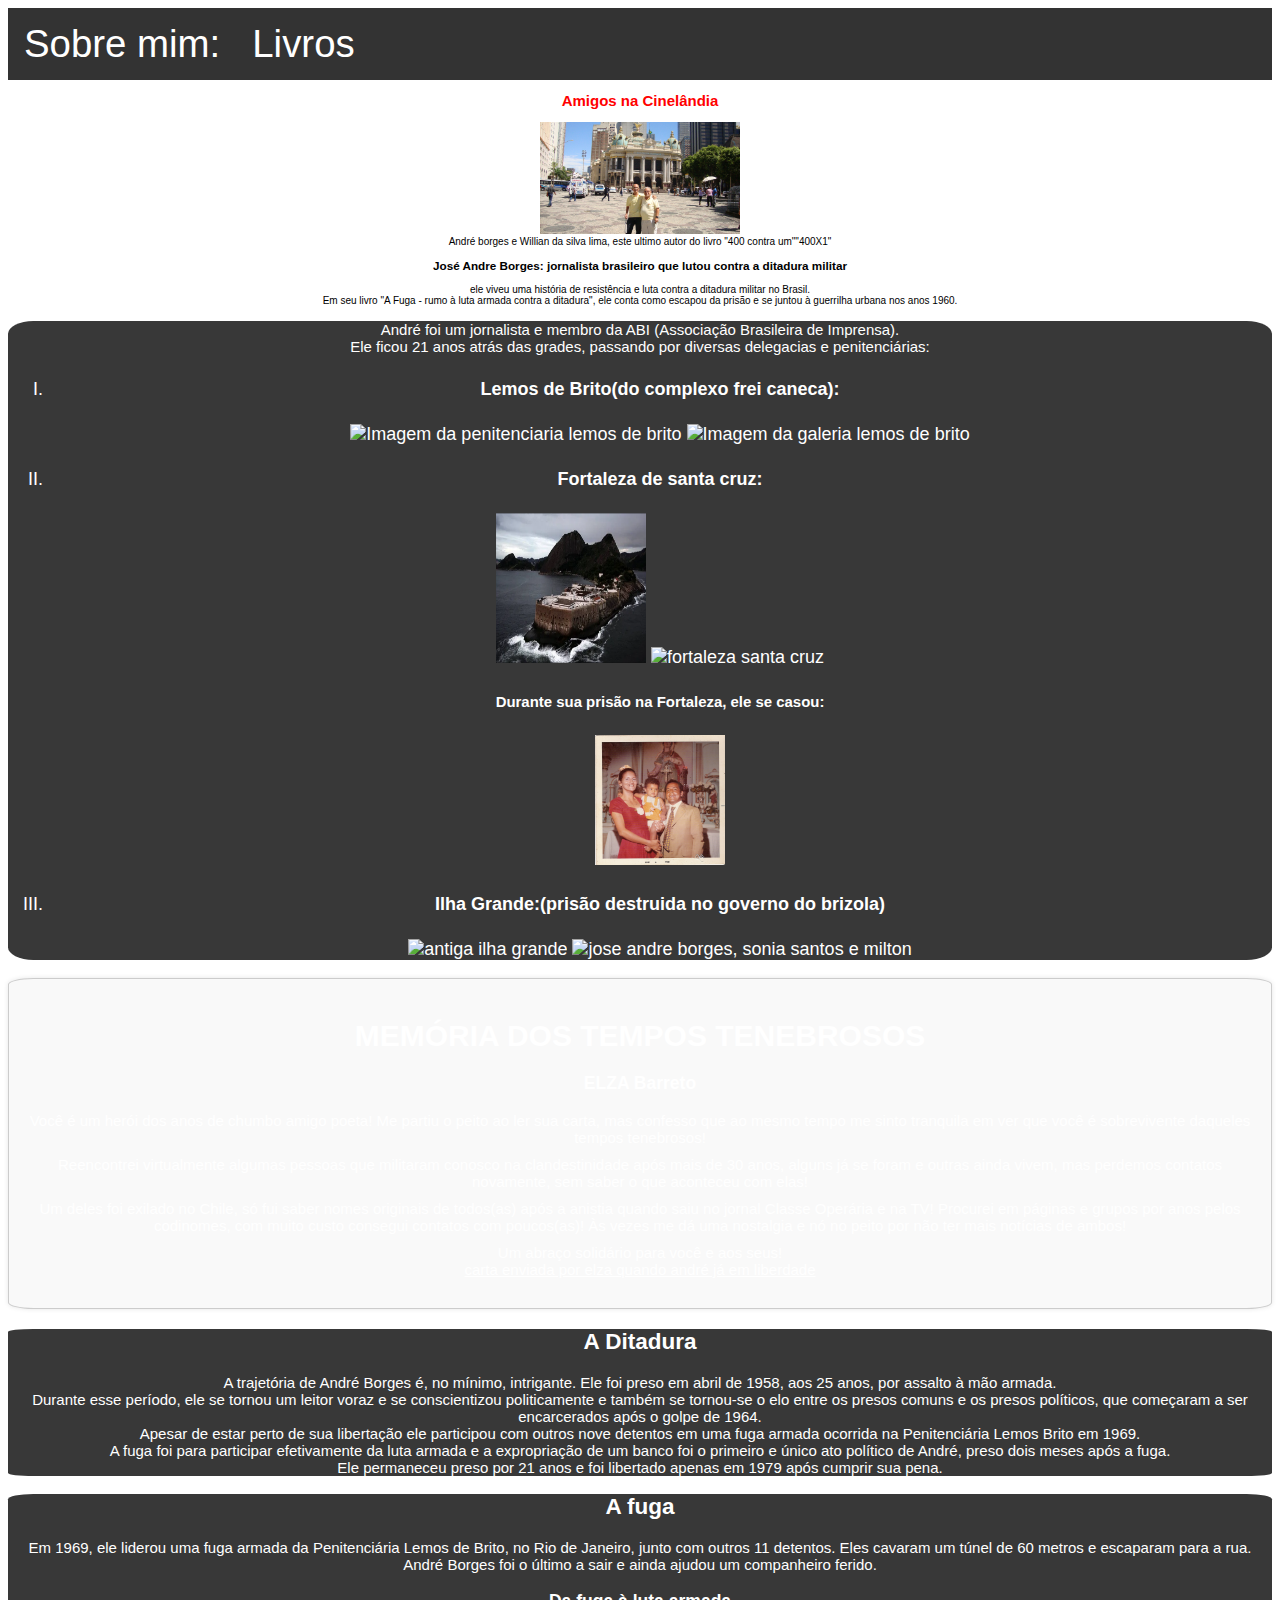
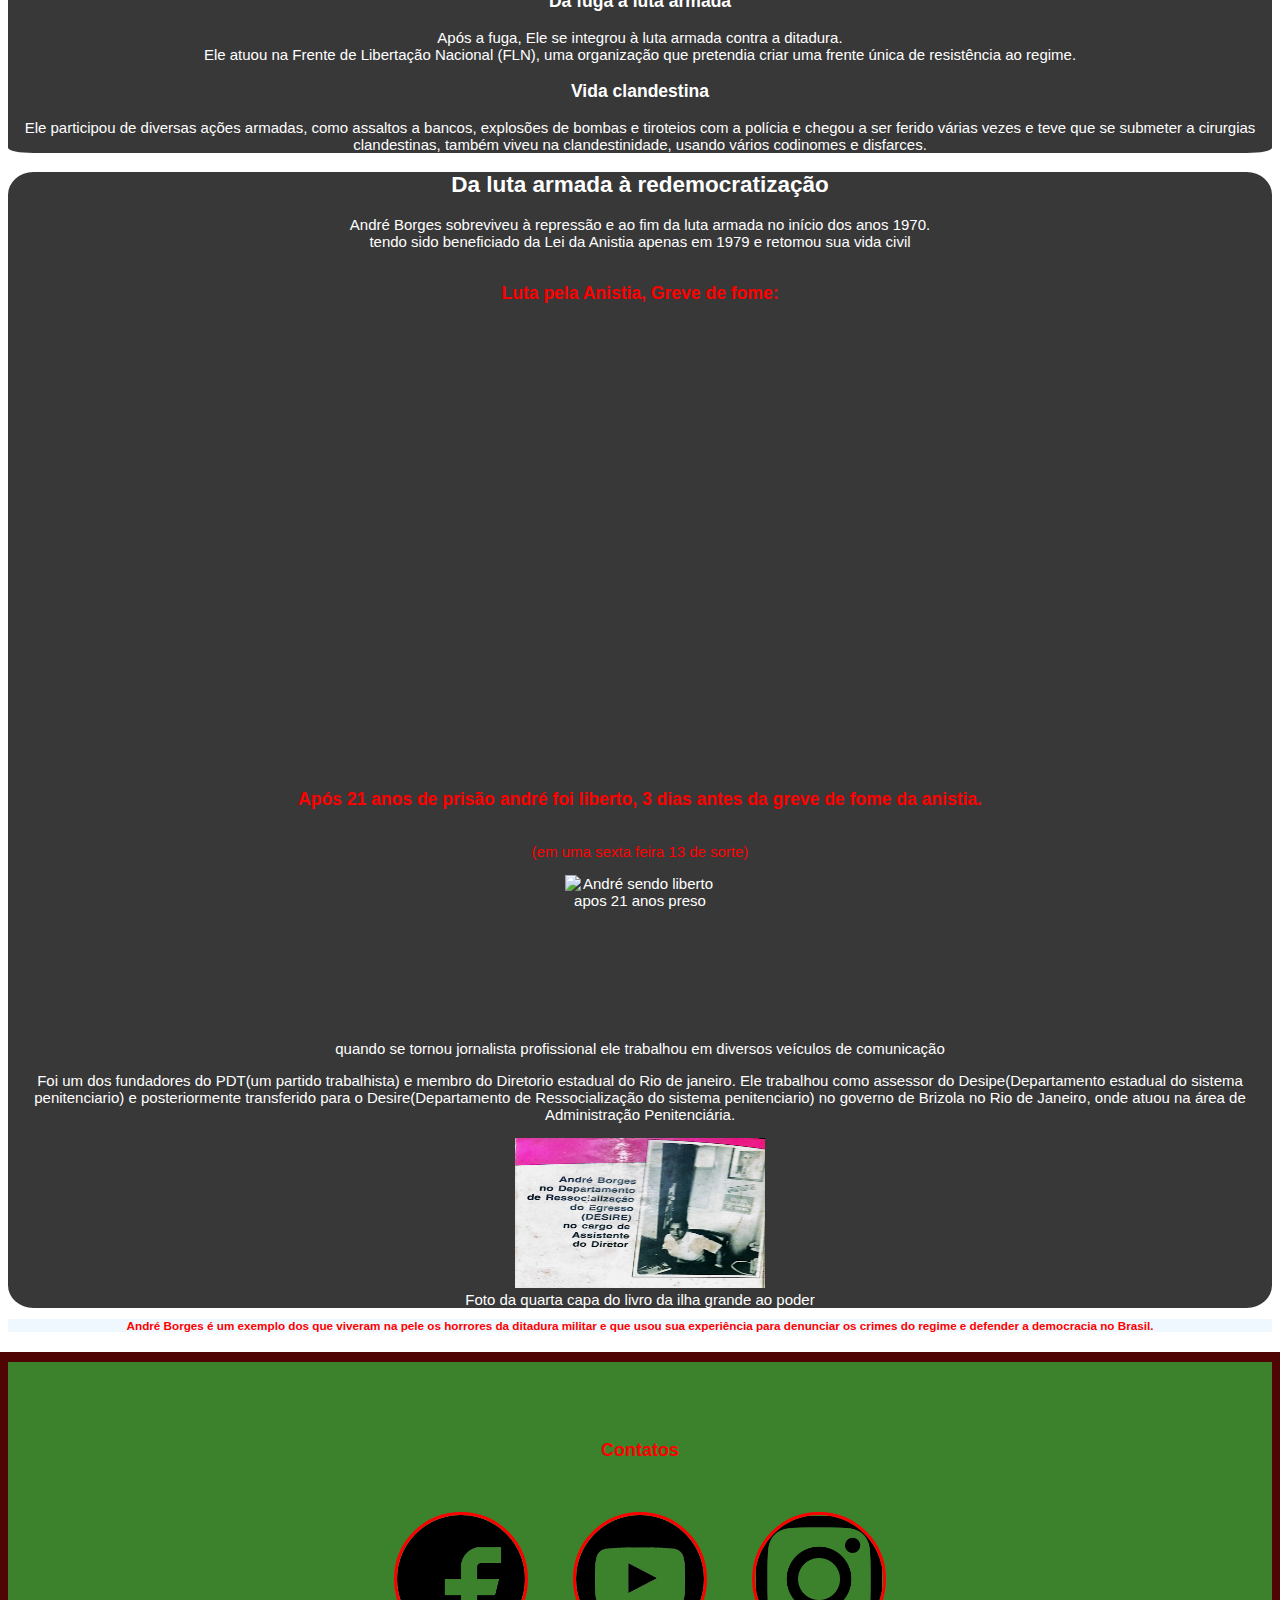
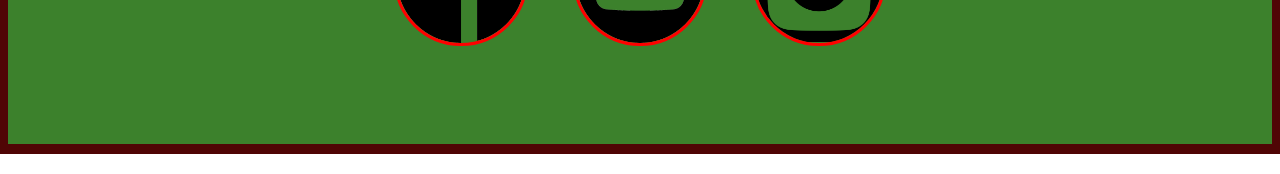
==== commit 7c1163d9: "correções de portugues" ====
--- a/src/pages/about.html
+++ b/src/pages/about.html
@@ -18,15 +18,15 @@
         <h2 style="color: red;">Amigos na Cinelândia</h2 >
         <img src="../../imgs/AmigosNaCinelandia.jpg.jpg" alt="Amigos na Cinelândia" width="400" height="300">
         <figcaption>André borges e Willian da silva lima, este ultimo autor do livro "400 contra um""400X1"</figcaption>
-        <h3>José Andre Borges: um jornalista brasileiro que lutou contra a ditadura</h3>
-        <p>José Andre Borges viveu uma história de resistência e luta contra a ditadura militar no Brasil. <br>Em seu livro "A Fuga - rumo à luta armada contra a ditadura", ele conta como escapou da prisão e se juntou à guerrilha urbana nos anos 1960.</p>
+        <h3>José Andre Borges: jornalista brasileiro que lutou contra a ditadura militar</h3>
+        <p>ele viveu uma história de resistência e luta contra a ditadura militar no Brasil. <br>Em seu livro "A Fuga - rumo à luta armada contra a ditadura", ele conta como escapou da prisão e se juntou à guerrilha urbana nos anos 1960.</p>
     </header>
     <section>
         <div>
-            <p>André Borges foi um jornalista brasileiro e membro da ABI (Associação Brasileira de Imprensa).<br>Ele ficou 21 anos atrás das grades, passando por diversas delegacias e penitenciárias: </p>
+            <p>André foi um jornalista e membro da ABI (Associação Brasileira de Imprensa).<br>Ele ficou 21 anos atrás das grades, passando por diversas delegacias e penitenciárias: </p>
             <ul>
                 <li>
-                    <h4>Lemos de brito(complexo frei caneca):</h4>
+                    <h4>Lemos de Brito(do complexo frei caneca):</h4>
                    <img class="sobreimg" src="https://andreborges.vercel.app/imgs/lemos%20brito%20colrida.png" alt="Imagem da penitenciaria lemos de brito" srcset="" width="150" height="150">
                    <img class="sobreimg" src="https://andreborges.vercel.app/imgs/Corredor%20da%20galeria%20na%20Divisão%20Especial%20%20da%20Frrei%20Caneca.jpg" alt="Imagem da galeria lemos de brito" srcset="" width="150" height="150">
                    
@@ -35,11 +35,11 @@
                     <h4>Fortaleza de santa cruz:</h4>
                     <img class="sobreimg" src="../../imgs/fortaleza2.PNG" alt="fortaleza" width="150" height="150" srcset="">
                     <img class="sobreimg" src="https://andreborges.vercel.app/imgs/Fortaleza_de_santa_cruz.jpg" alt="fortaleza santa cruz" width="150" height="150" srcset="">
-                    <h5>Durante sua prisão na fortaleza, André borges se casou:</h5>
+                    <h5>Durante sua prisão na Fortaleza, ele se casou:</h5>
                     <img class="sobreimg" src="../../imgs/fotocasamento.jpg" alt="Casamento de andré na fortaleza de_santa_cruz" height="130" width="130"srcset="">
                 </li>
                 <li>
-                    <h4>Ilha grande:(prisão destruida no governo do brizola)</h4>
+                    <h4>Ilha Grande:(prisão destruida no governo do brizola)</h4>
                     <img class="sobreimg" src="https://andreborges.vercel.app/imgs/Foto%20da%20Ilha%20Grande.jpg" alt="antiga ilha grande" width="150" height="150" srcset="">
                     <img class="sobreimg" src="https://andreborges.vercel.app/imgs/7cdf9e09fb1a8763533f22e6745fd05e2f38357ead64c07fff76146b.jpg" alt="jose andre borges, sonia santos e milton" width="150" height="150">
                     
@@ -69,23 +69,23 @@
             <h2>A Ditadura</h2>
             
             <p>A trajetória de André Borges é, no mínimo, intrigante. Ele foi preso em abril de 1958, aos 25 anos, por assalto à mão armada.
-                <br>Durante esse período, ele se tornou um leitor voraz e se conscientizou politicamente. Ele também se tornou o elo entre os presos comuns e os presos políticos, que começaram a ser encarcerados após o golpe de 1964.
-                <br>Apesar de estar perto de sua libertação, André participou com outros nove detentos em uma fuga da Penitenciária Lemos Brito em 1969.
-                <br>A fuga foi para participar efetivamente da luta armada e a expropriação de um banco foi o primeiro e único ato político de André, preso dois meses após a fuga.<br>André permaneceu preso por 21 anos e foi libertado apenas em 1979 após cumprir sua pena.</p>
+                <br>Durante esse período, ele se tornou um leitor voraz e se conscientizou politicamente e também se tornou-se o elo entre os presos comuns e os presos políticos, que começaram a ser encarcerados após o golpe de 1964.
+                <br>Apesar de estar perto de sua libertação ele participou com outros nove detentos em uma fuga armada ocorrida na Penitenciária Lemos Brito em 1969.
+                <br>A fuga foi para participar efetivamente da luta armada e a expropriação de um banco foi o primeiro e único ato político de André, preso dois meses após a fuga.<br>Ele permaneceu preso por 21 anos e foi libertado apenas em 1979 após cumprir sua pena.</p>
         </div>
         <div>
             <h2>A fuga</h2>
-            <p>Em <span>1969</span>, ele liderou uma fuga espetacular da Penitenciária Lemos de Brito, no Rio de Janeiro, junto com outros 11 detentos. Eles cavaram um túnel de 60 metros e escaparam para a rua. André Borges foi o último a sair e ainda ajudou um companheiro ferido.</p>
+            <p>Em <span>1969</span>, ele liderou uma fuga armada da Penitenciária Lemos de Brito, no Rio de Janeiro, junto com outros 11 detentos. Eles cavaram um túnel de 60 metros e escaparam para a rua. André Borges foi o último a sair e ainda ajudou um companheiro ferido.</p>
             <h3>Da fuga à luta armada</h3>
-            <p>Após a fuga, André Borges se integrou à luta armada contra a ditadura.<br>Ele se "filiou" ao Movimento Revolucionário 8 de Outubro (MR-8), um dos grupos que participaram do sequestro do embaixador americano Charles Elbrick em 1969.<br>Ele também atuou na Frente de Libertação Nacional (FLN), uma organização que pretendia criar uma frente única de resistência ao regime.</p>
+            <p>Após a fuga, Ele se integrou à luta armada contra a ditadura.<br>Ele atuou na Frente de Libertação Nacional (FLN), uma organização que pretendia criar uma frente única de resistência ao regime.</p>
             <h3>Vida clandestina</h3>
-            <p>Ele participou de diversas ações armadas, como assaltos a bancos, explosões de bombas e tiroteios com a polícia. Ele chegou a ser ferido duas vezes e teve que se submeter a cirurgias clandestinas. Ele também viveu na clandestinidade, usando vários codinomes e disfarces.</p>
+            <p>Ele participou de diversas ações armadas, como assaltos a bancos, explosões de bombas e tiroteios com a polícia e chegou a ser ferido várias vezes e teve que se submeter a cirurgias clandestinas, também viveu na clandestinidade, usando vários codinomes e disfarces.</p>
         </div>
         <div>
             <h2>Da luta armada à redemocratização</h2>
-            <p>André Borges sobreviveu à repressão e ao fim da luta armada no início dos anos 1970.<br>Ele se beneficiou da Lei da Anistia em 1979 e retomou sua vida civil</p>
+            <p>André Borges sobreviveu à repressão e ao fim da luta armada no início dos anos 1970.<br>tendo sido beneficiado da Lei da Anistia apenas em 1979 e retomou sua vida civil</p>
             <div id="player">
-                <h3 style="color:red;text-align:center;">luta pela anistia Greve de fome:</h3>
+                <h3 style="color:red;text-align:center;">Luta pela Anistia, Greve de fome:</h3>
                 <iframe width="100" height="100" src="https://www.youtube.com/embed/jiJR7EuvxG4" title="Luta pela anistia: Greve de fome 1979 penitenciaria lemos brito" frameborder="0" allow=" autoplay; clipboard-write; encrypted-media; web-share" allowfullscreen>
                 </iframe>
                 <h3 style="color:red;text-align:center;">Após 21 anos de prisão andré foi liberto, 3 dias antes da greve de fome da anistia.</h3>
@@ -93,7 +93,7 @@
                 <img class="sobreimg" src="https://media2.giphy.com/media/v1.Y2lkPTc5MGI3NjExYzhkODRiM2I2OGNiMWZkNzcwYzRmYzAyMzRhMmRlOTlmZjk5ZTAwYiZlcD12MV9pbnRlcm5hbF9naWZzX2dpZklkJmN0PWc/Q6d7CM1Arba7Ho5XRh/giphy.gif" width="150" height="150" alt="André sendo liberto apos 21 anos preso"></img>
             </div>
             <p>quando se tornou jornalista profissional ele trabalhou em diversos veículos de comunicação</p>
-            <p>Ele foi um dos fundadores do PDT(um partido trabalhista) e membro do Diretorio estadual do Rio de janeiro. Ele trabalhou como assessor do Desire no governo de Brizola no Rio de Janeiro, onde atuou na área de Administração Penitenciária.
+            <p>Foi um dos fundadores do PDT(um partido trabalhista) e membro do Diretorio estadual do Rio de janeiro. Ele trabalhou como assessor do Desipe(Departamento estadual do sistema penitenciario) e posteriormente transferido para o Desire(Departamento de Ressocialização do sistema penitenciario) no governo de Brizola no Rio de Janeiro, onde atuou na área de Administração Penitenciária.
             </p>
             <img src="../../imgs/desire.jpg" alt="andre trabalhou como assessor no desire durante governo do brizola" width="250" height="150" class="sobreimg">
             <figcaption>Foto da quarta capa do livro da ilha grande ao poder</figcaption>
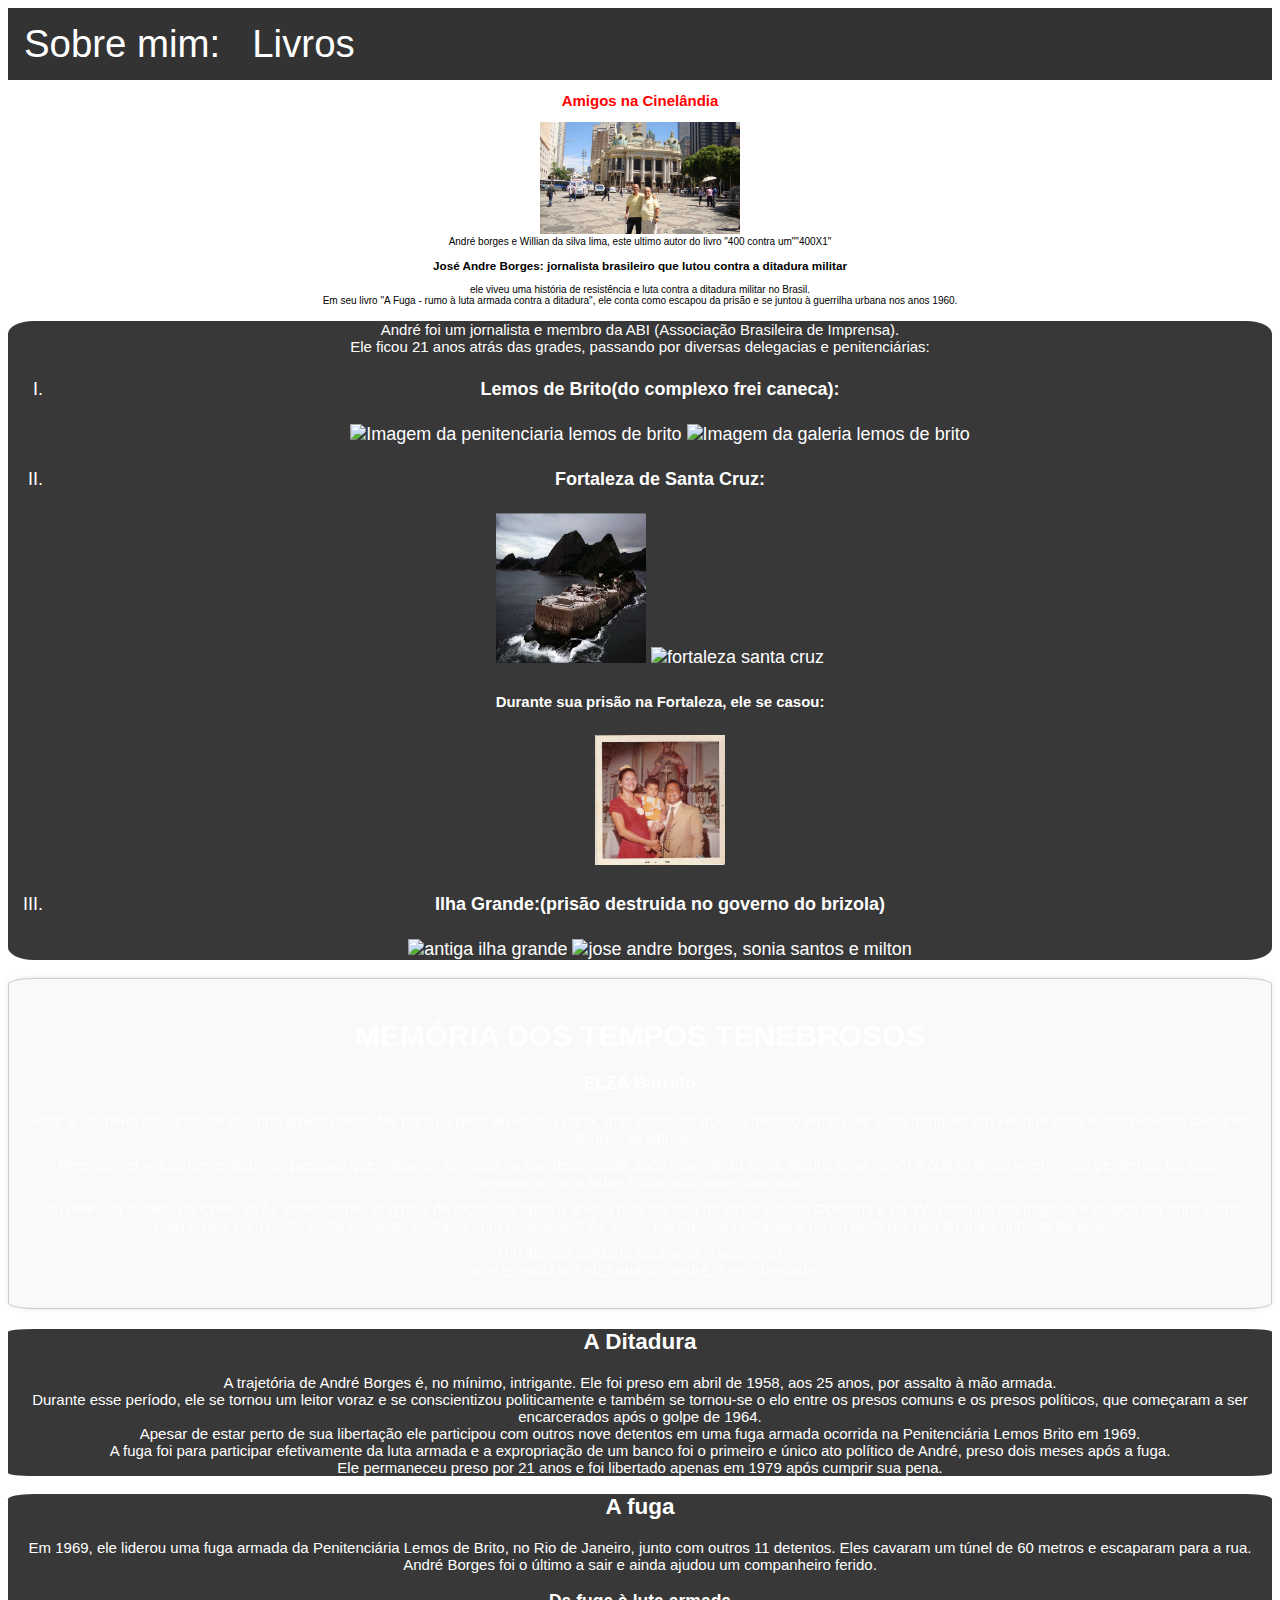
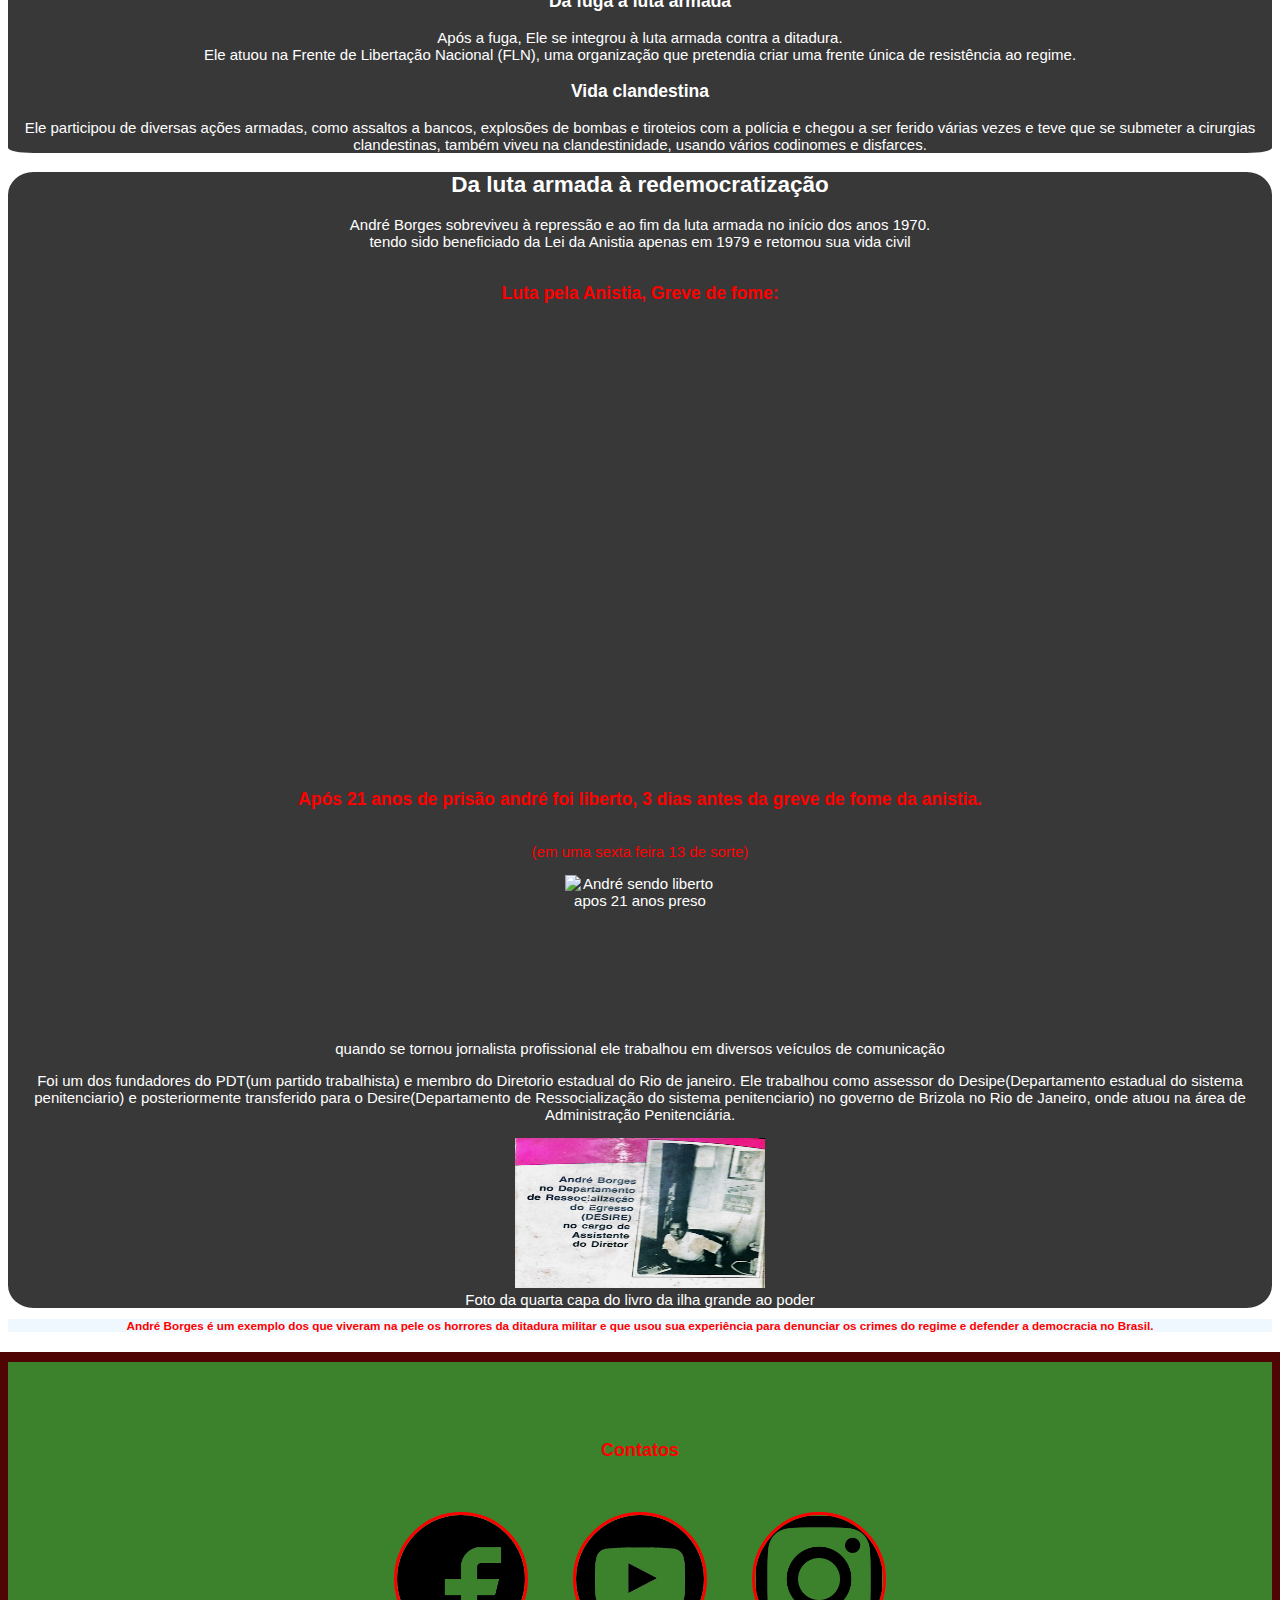
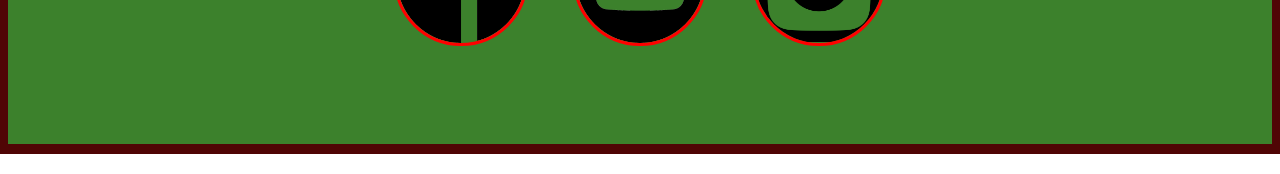
==== commit 003028ee: "Update about.html" ====
--- a/src/pages/about.html
+++ b/src/pages/about.html
@@ -32,7 +32,7 @@
                    
                 </li>
                 <li>
-                    <h4>Fortaleza de santa cruz:</h4>
+                    <h4>Fortaleza de Santa Cruz:</h4>
                     <img class="sobreimg" src="../../imgs/fortaleza2.PNG" alt="fortaleza" width="150" height="150" srcset="">
                     <img class="sobreimg" src="https://andreborges.vercel.app/imgs/Fortaleza_de_santa_cruz.jpg" alt="fortaleza santa cruz" width="150" height="150" srcset="">
                     <h5>Durante sua prisão na Fortaleza, ele se casou:</h5>
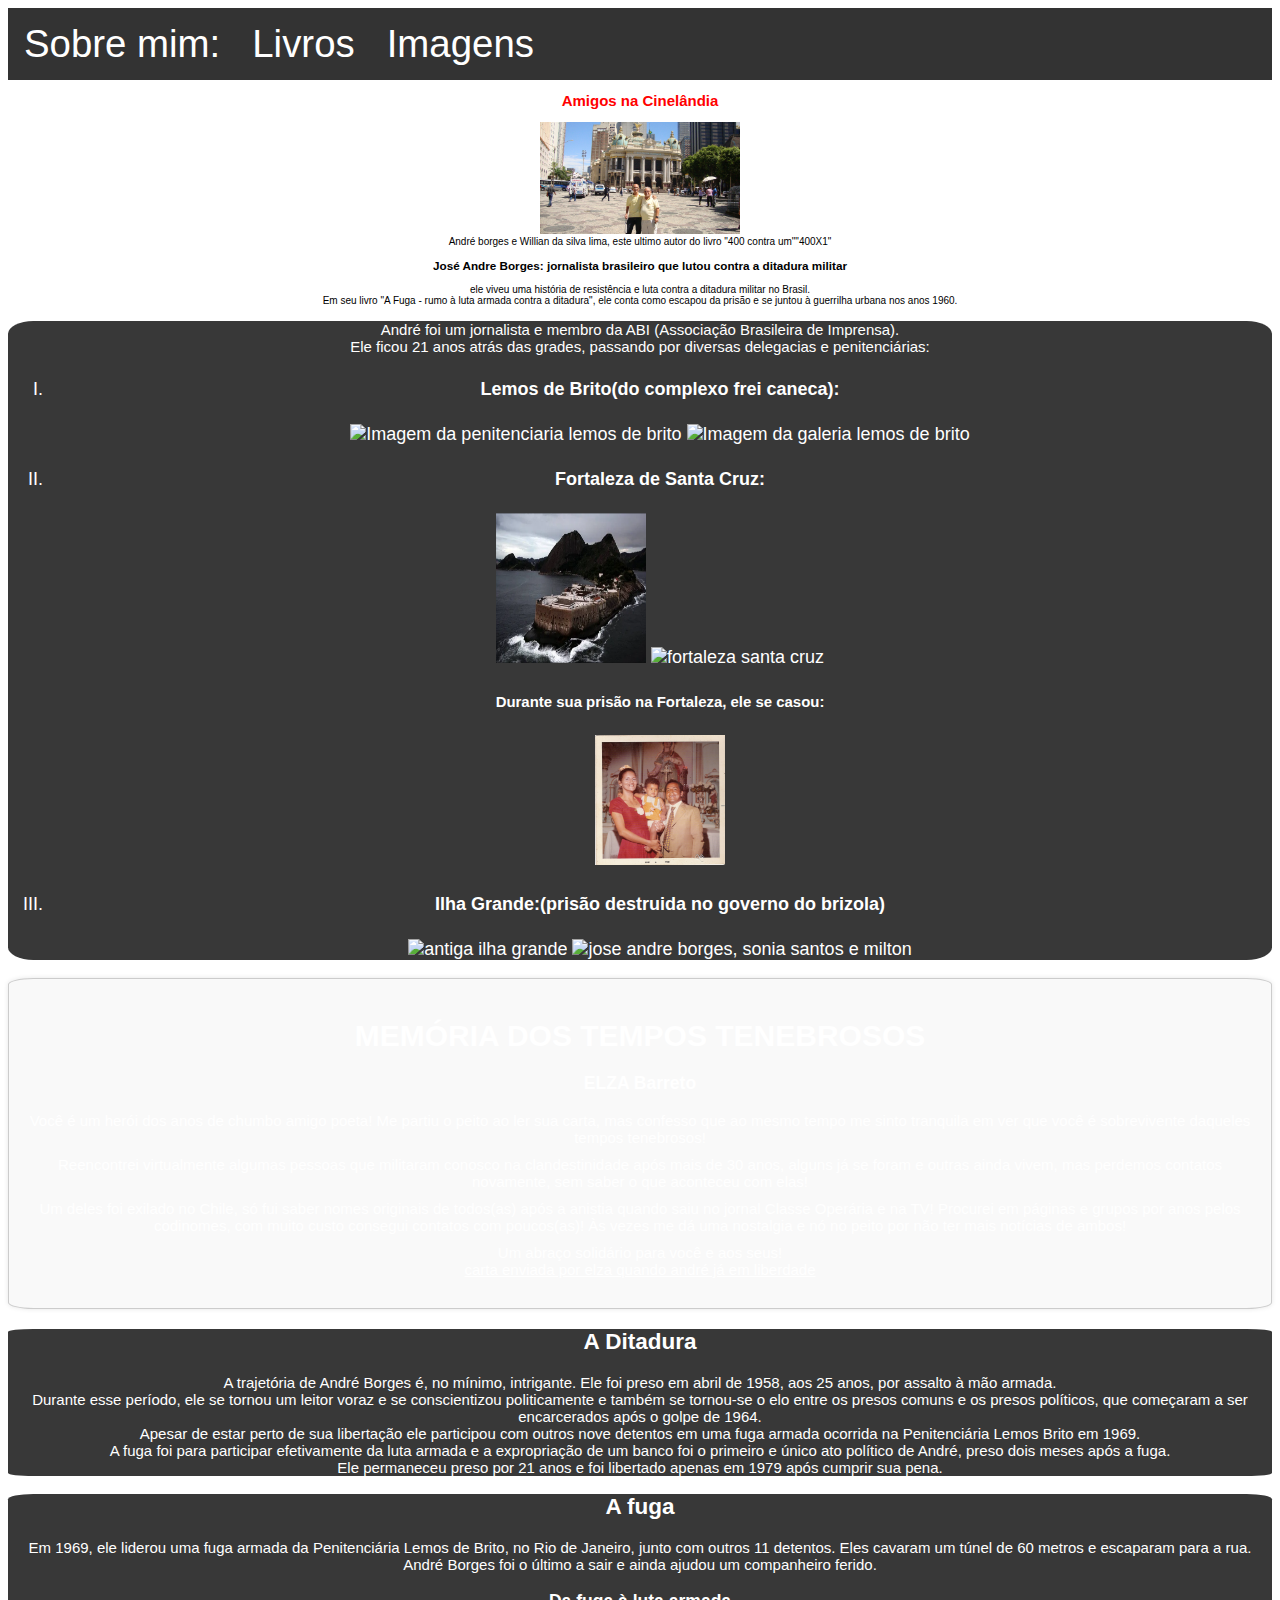
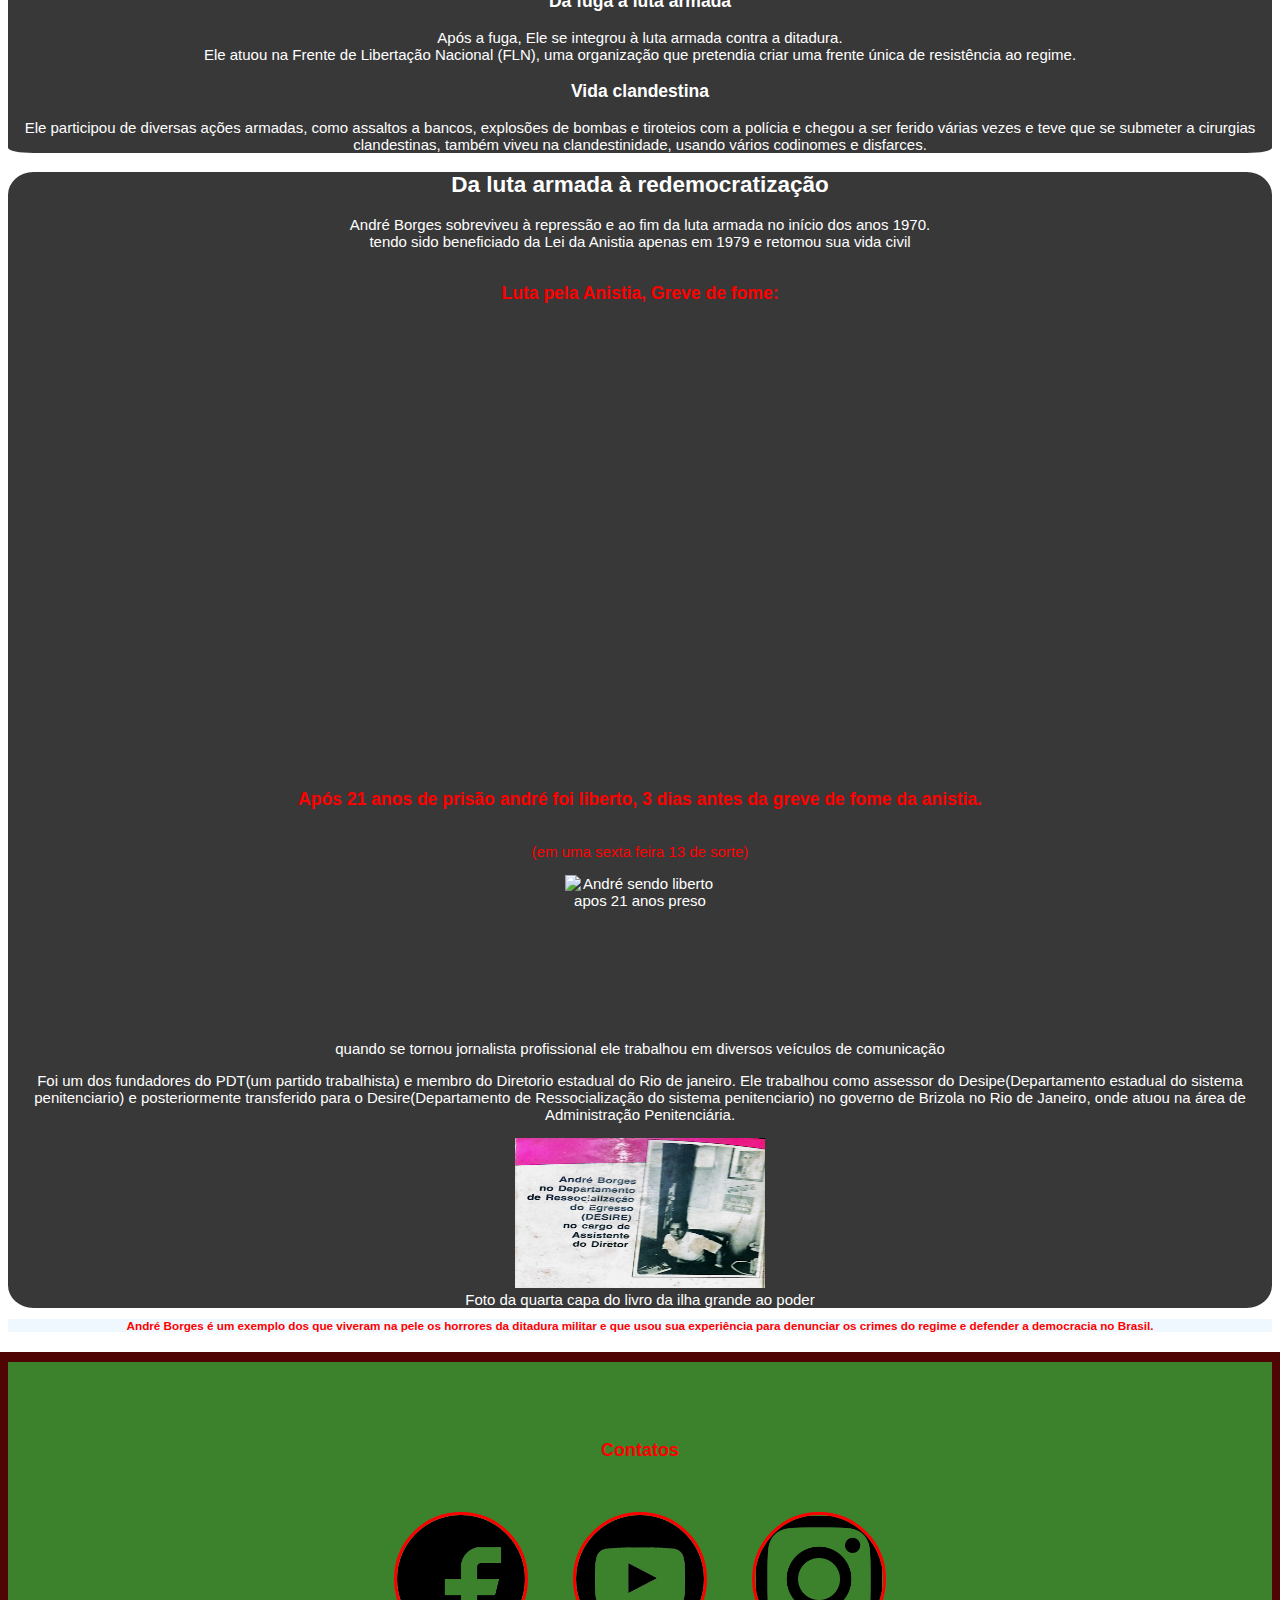
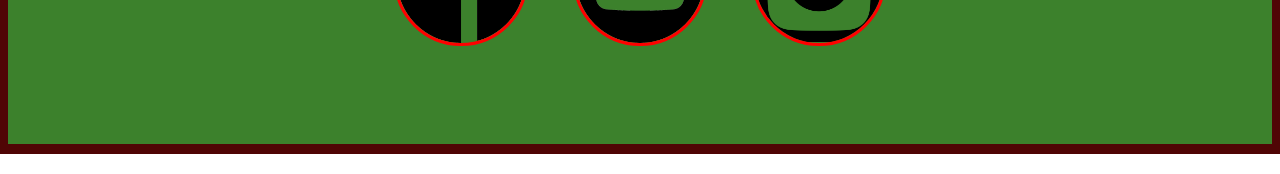
==== commit 943e3c58: "adicion ado aba imagens" ====
--- a/src/pages/about.html
+++ b/src/pages/about.html
@@ -1,5 +1,5 @@
 <!DOCTYPE html>
-<html lang="en">
+<html lang="pt-BR">
 <head>
     <meta charset="UTF-8">
     <meta http-equiv="X-UA-Compatible" content="IE=edge">
@@ -12,6 +12,7 @@
         <ul>
             <li><a href="#">Sobre mim:</a></li>
             <li><a href="../../index.html">Livros</a></li>
+            <li><a href="../pages/imagens.html">Imagens</a></li>
         </ul>
     </nav>
     <header>
